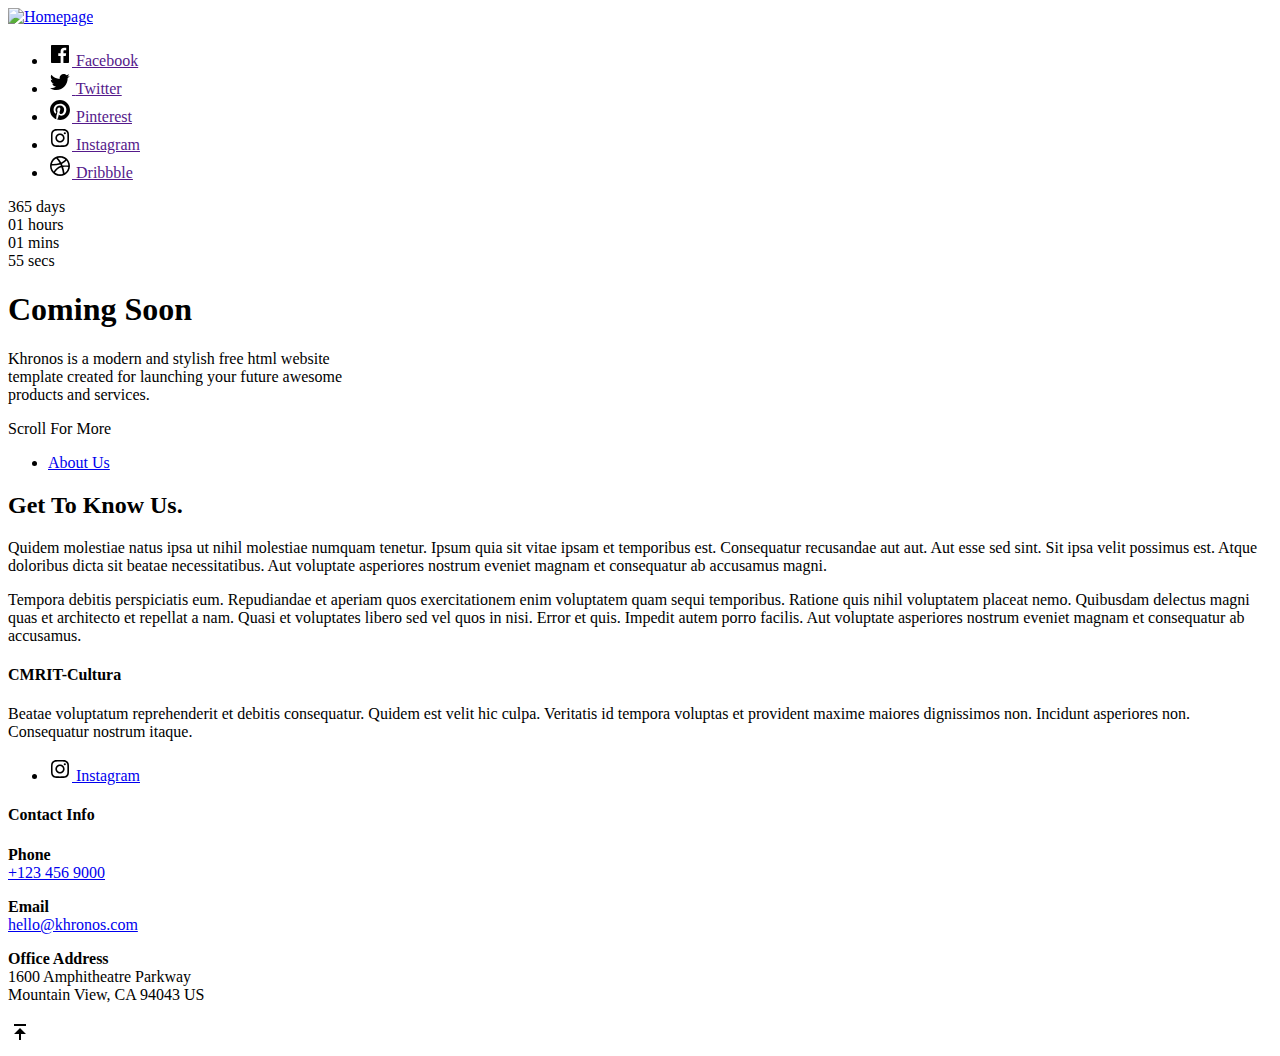
==== index-particles.html @ eed7562e "Removed unwanted items from website" ====
<!DOCTYPE html>
<html lang="en" class="no-js" >
<head>

    <!--- basic page needs
    ================================================== -->
    <meta charset="utf-8">
    <meta name="viewport" content="width=device-width, initial-scale=1">
    <title>CMRIT Cultura</title>

    <script>
        document.documentElement.classList.remove('no-js');
        document.documentElement.classList.add('js');
    </script>

    <!-- CSS
    ================================================== -->
    <link rel="stylesheet" href="css/vendor.css">
    <link rel="stylesheet" href="css/styles.css">

    <!-- favicons
    ================================================== -->
    <link rel="apple-touch-icon" sizes="180x180" href="apple-touch-icon.png">
    <link rel="icon" type="image/png" sizes="32x32" href="favicon-32x32.png">
    <link rel="icon" type="image/png" sizes="16x16" href="favicon-16x16.png">
    <link rel="manifest" href="site.webmanifest">

</head>

<body id="top" class="theme-particles">


    <!-- preloader
    ================================================== -->
    <div id="preloader">
        <div id="loader"></div>
    </div>


    <!-- page wrap
    ================================================== -->
    <div class="s-pagewrap">


        <!-- # header
        ================================================== -->
        <header class="s-header">
            <div class="row s-header__content">

                <div class="s-header__logo">
                    <a class="logo" href="index-particles.html">
                        <img src="images/cmrit-white.png" alt="Homepage">
                    </a>
                </div>
    
                <ul class="s-header__social">
                    <li>
                        <a href="">
                            <svg xmlns="http://www.w3.org/2000/svg" width="24" height="24" viewBox="0 0 24 24" style="fill:rgba(0, 0, 0, 1);transform:;-ms-filter:"><path d="M20,3H4C3.447,3,3,3.448,3,4v16c0,0.552,0.447,1,1,1h8.615v-6.96h-2.338v-2.725h2.338v-2c0-2.325,1.42-3.592,3.5-3.592 c0.699-0.002,1.399,0.034,2.095,0.107v2.42h-1.435c-1.128,0-1.348,0.538-1.348,1.325v1.735h2.697l-0.35,2.725h-2.348V21H20 c0.553,0,1-0.448,1-1V4C21,3.448,20.553,3,20,3z"></path></svg>
                            <span class="screen-reader-text">Facebook</span>
                        </a>
                    </li>
                    <li>
                        <a href="">
                            <svg xmlns="http://www.w3.org/2000/svg" width="24" height="24" viewBox="0 0 24 24" style="fill:rgba(0, 0, 0, 1);transform:;-ms-filter:"><path d="M19.633,7.997c0.013,0.175,0.013,0.349,0.013,0.523c0,5.325-4.053,11.461-11.46,11.461c-2.282,0-4.402-0.661-6.186-1.809 c0.324,0.037,0.636,0.05,0.973,0.05c1.883,0,3.616-0.636,5.001-1.721c-1.771-0.037-3.255-1.197-3.767-2.793 c0.249,0.037,0.499,0.062,0.761,0.062c0.361,0,0.724-0.05,1.061-0.137c-1.847-0.374-3.23-1.995-3.23-3.953v-0.05 c0.537,0.299,1.16,0.486,1.82,0.511C3.534,9.419,2.823,8.184,2.823,6.787c0-0.748,0.199-1.434,0.548-2.032 c1.983,2.443,4.964,4.04,8.306,4.215c-0.062-0.3-0.1-0.611-0.1-0.923c0-2.22,1.796-4.028,4.028-4.028 c1.16,0,2.207,0.486,2.943,1.272c0.91-0.175,1.782-0.512,2.556-0.973c-0.299,0.935-0.936,1.721-1.771,2.22 c0.811-0.088,1.597-0.312,2.319-0.624C21.104,6.712,20.419,7.423,19.633,7.997z"></path></svg>
                            <span class="screen-reader-text">Twitter</span>
                        </a>
                    </li>
                    <li>
                        <a href="">
                            <svg xmlns="http://www.w3.org/2000/svg" width="24" height="24" viewBox="0 0 24 24" style="fill:rgba(0, 0, 0, 1);transform:;-ms-filter:"><path d="M-111.052-244.992c-5.518,0-9.99,4.473-9.99,9.99c0,4.232,2.633,7.85,6.35,9.306 c-0.088-0.79-0.166-2.006,0.034-2.868c0.182-0.78,1.172-4.966,1.172-4.966s-0.299-0.599-0.299-1.484 c0-1.388,0.805-2.425,1.808-2.425c0.853,0,1.264,0.64,1.264,1.407c0,0.858-0.546,2.139-0.827,3.327 c-0.235,0.994,0.499,1.805,1.479,1.805c1.775,0,3.141-1.872,3.141-4.575c0-2.392-1.719-4.064-4.173-4.064 c-2.843,0-4.512,2.132-4.512,4.335c0,0.858,0.331,1.779,0.744,2.28c0.081,0.099,0.093,0.185,0.069,0.286 c-0.076,0.315-0.245,0.994-0.277,1.133c-0.044,0.183-0.145,0.222-0.335,0.134c-1.247-0.581-2.027-2.405-2.027-3.871 c0-3.151,2.289-6.045,6.601-6.045c3.466,0,6.159,2.469,6.159,5.77c0,3.444-2.171,6.213-5.184,6.213 c-1.013,0-1.964-0.525-2.29-1.146c0,0-0.501,1.907-0.623,2.374c-0.225,0.868-0.834,1.956-1.241,2.62 c0.935,0.289,1.928,0.445,2.958,0.445c5.517,0,9.99-4.473,9.99-9.99S-105.535-244.992-111.052-244.992" transform="translate(123.042 246.992)"></path></svg>
                            <span class="screen-reader-text">Pinterest</span>
                        </a>
                    </li>
                    <li>
                        <a href="">
                            <svg xmlns="http://www.w3.org/2000/svg" width="24" height="24" viewBox="0 0 24 24" style="fill:rgba(0, 0, 0, 1);transform:;-ms-filter:"><path d="M11.999,7.377c-2.554,0-4.623,2.07-4.623,4.623c0,2.554,2.069,4.624,4.623,4.624c2.552,0,4.623-2.07,4.623-4.624 C16.622,9.447,14.551,7.377,11.999,7.377L11.999,7.377z M11.999,15.004c-1.659,0-3.004-1.345-3.004-3.003 c0-1.659,1.345-3.003,3.004-3.003s3.002,1.344,3.002,3.003C15.001,13.659,13.658,15.004,11.999,15.004L11.999,15.004z"></path><circle cx="16.806" cy="7.207" r="1.078"></circle><path d="M20.533,6.111c-0.469-1.209-1.424-2.165-2.633-2.632c-0.699-0.263-1.438-0.404-2.186-0.42 c-0.963-0.042-1.268-0.054-3.71-0.054s-2.755,0-3.71,0.054C7.548,3.074,6.809,3.215,6.11,3.479C4.9,3.946,3.945,4.902,3.477,6.111 c-0.263,0.7-0.404,1.438-0.419,2.186c-0.043,0.962-0.056,1.267-0.056,3.71c0,2.442,0,2.753,0.056,3.71 c0.015,0.748,0.156,1.486,0.419,2.187c0.469,1.208,1.424,2.164,2.634,2.632c0.696,0.272,1.435,0.426,2.185,0.45 c0.963,0.042,1.268,0.055,3.71,0.055s2.755,0,3.71-0.055c0.747-0.015,1.486-0.157,2.186-0.419c1.209-0.469,2.164-1.424,2.633-2.633 c0.263-0.7,0.404-1.438,0.419-2.186c0.043-0.962,0.056-1.267,0.056-3.71s0-2.753-0.056-3.71C20.941,7.57,20.801,6.819,20.533,6.111z M19.315,15.643c-0.007,0.576-0.111,1.147-0.311,1.688c-0.305,0.787-0.926,1.409-1.712,1.711c-0.535,0.199-1.099,0.303-1.67,0.311 c-0.95,0.044-1.218,0.055-3.654,0.055c-2.438,0-2.687,0-3.655-0.055c-0.569-0.007-1.135-0.112-1.669-0.311 c-0.789-0.301-1.414-0.923-1.719-1.711c-0.196-0.534-0.302-1.099-0.311-1.669c-0.043-0.95-0.053-1.218-0.053-3.654 c0-2.437,0-2.686,0.053-3.655c0.007-0.576,0.111-1.146,0.311-1.687c0.305-0.789,0.93-1.41,1.719-1.712 c0.534-0.198,1.1-0.303,1.669-0.311c0.951-0.043,1.218-0.055,3.655-0.055c2.437,0,2.687,0,3.654,0.055 c0.571,0.007,1.135,0.112,1.67,0.311c0.786,0.303,1.407,0.925,1.712,1.712c0.196,0.534,0.302,1.099,0.311,1.669 c0.043,0.951,0.054,1.218,0.054,3.655c0,2.436,0,2.698-0.043,3.654H19.315z"></path></svg>
                            <span class="screen-reader-text">Instagram</span>
                        </a>
                    </li>
                    <li>
                        <a href="">
                            <svg xmlns="http://www.w3.org/2000/svg" width="24" height="24" viewBox="0 0 24 24" style="fill:rgba(0, 0, 0, 1);transform:;-ms-filter:"><path d="M20.66,6.98c-0.894-1.533-2.107-2.747-3.641-3.64C15.486,2.447,13.813,2,12,2S8.514,2.447,6.98,3.34 C5.447,4.233,4.233,5.447,3.34,6.98S2,10.187,2,12s0.446,3.487,1.34,5.02c0.894,1.534,2.107,2.747,3.641,3.64 C8.514,21.553,10.187,22,12,22s3.486-0.447,5.02-1.34c1.533-0.893,2.747-2.106,3.641-3.64C21.554,15.487,22,13.813,22,12 S21.554,8.513,20.66,6.98z M12,3.66c2,0,3.772,0.64,5.32,1.919c-0.92,1.174-2.286,2.14-4.1,2.9c-1.002-1.813-2.088-3.327-3.261-4.54 C10.641,3.753,11.319,3.66,12,3.66z M5.51,6.8c0.754-0.947,1.656-1.686,2.711-2.22c1.212,1.201,2.325,2.7,3.34,4.5 c-2,0.6-4.114,0.9-6.341,0.9c-0.573,0-1.006-0.013-1.3-0.04C4.227,8.793,4.757,7.747,5.51,6.8z M3.66,12 c0-0.054,0.003-0.12,0.01-0.2c0.007-0.08,0.01-0.146,0.01-0.2c0.254,0.014,0.641,0.02,1.161,0.02c2.666,0,5.146-0.367,7.439-1.1 c0.187,0.373,0.381,0.793,0.58,1.26c-1.32,0.293-2.674,1.006-4.061,2.14S6.4,16.247,5.76,17.5C4.36,15.913,3.66,14.08,3.66,12z M12,20.34c-1.894,0-3.594-0.587-5.101-1.759C7.5,17.394,8.423,16.259,9.67,15.18c1.246-1.08,2.483-1.753,3.71-2.02 c0.772,2.133,1.293,4.339,1.56,6.62C13.966,20.153,12.986,20.34,12,20.34z M19.08,16.38c-0.666,1.066-1.526,1.94-2.58,2.621 c-0.24-2.08-0.7-4.107-1.379-6.081c0.932-0.066,1.765-0.1,2.5-0.1c0.799,0,1.686,0.034,2.659,0.1 C20.146,14.16,19.746,15.313,19.08,16.38z M17.84,11.38c-1.16,0-2.233,0.047-3.22,0.14c-0.254-0.653-0.48-1.193-0.68-1.62 c2.066-0.906,3.532-2.006,4.399-3.3c1.2,1.414,1.854,3.027,1.96,4.84C19.487,11.4,18.667,11.38,17.84,11.38z"></path></svg>
                            <span class="screen-reader-text">Dribbble</span>
                        </a>
                    </li>
                </ul>

            </div> <!-- end s-header__content -->
        </header> <!-- end s-header -->


        <!-- # intro 
        ================================================== -->
        <section id="intro" class="s-intro">

            <div id="particles-js" class="s-intro__particles"></div>

            <div class="row s-intro__content">
                <div class="column lg-12">
                    
                    <div class="counter">
                        <div class="counter__time">
                            <span class="ss-days">365</span>
                            <span>days</span>
                        </div>
                        <div class="counter__time">
                            <span class="ss-hours">01</span>
                            <span>hours</span>
                        </div>
                        <div class="counter__time minutes">
                            <span class="ss-minutes">01</span>
                            <span>mins</span>
                        </div>
                        <div class="counter__time">
                            <span class="ss-seconds">55</span>
                            <span>secs</span>
                        </div>
                    </div>  <!-- end counter -->

                    <div class="s-intro__content-bottom">
                        <h1 class="s-intro__content-title">Coming Soon </h1>
                        <p>
                        Khronos is a modern and stylish free html website <br>
                        template created for launching your future awesome <br>
                        products and services. 
                        </p>
                    </div>

                </div>

                <div class="s-intro__scroll">
                    <p class="scroll-text">Scroll For More</p>
                    <a href="#info" class="smoothscroll">
                        <div class="mouse"></div>
                    </a>
                    <div class="end-top"></div>
                </div> <!-- end s-intro__scroll -->

            </div> <!-- intro__content -->

        </section> <!-- end s-intro -->


        <!-- # info
        ================================================== -->
        <section id="info" class="s-info">

            <div class="s-info__bg"></div>

            <div class="row">
                <div class="column lg-12">

                    <nav class="tab-nav">
                        <ul class="tab-nav__list"> 
                            <li class="active" data-id="tab-about">
                                <a href="#tab-about">
                                    About Us
                                </a>
                            </li>
                        </ul>
                    </nav> <!-- end tab-nav -->
        
                    <div class="tab-content">
        
                        <!-- 01 - tab about -->
                        <div id="tab-about" class='tab-content__item'>
        
                            <div class="row tab-content__item-header">
                                <div class="column">
                                    <h2>Get To Know Us.</h2>
                                </div>
                            </div>
        
                            <div class="row">
                                <div class="column">
                                    <p class="lead">
                                    Quidem molestiae natus ipsa ut nihil molestiae numquam tenetur. Ipsum quia 
                                    sit vitae ipsam et temporibus est. Consequatur recusandae aut aut. Aut esse 
                                    sed sint. Sit ipsa velit possimus est. Atque doloribus dicta sit beatae 
                                    necessitatibus. Aut voluptate asperiores nostrum eveniet magnam et consequatur 
                                    ab accusamus magni.
                                    </p>
        
                                    <p>
                                    Tempora debitis perspiciatis eum. Repudiandae et aperiam quos exercitationem 
                                    enim voluptatem quam sequi temporibus. Ratione quis nihil voluptatem placeat 
                                    nemo. Quibusdam delectus magni quas et architecto et repellat a nam.
                                    Quasi et voluptates libero sed vel quos in nisi. Error et quis. Impedit autem 
                                    porro facilis. Aut voluptate asperiores nostrum eveniet magnam et consequatur 
                                    ab accusamus.
                                    </p>
                                </div>
                            </div>
                            
                        </div> <!-- end 01 - tab about -->
        
                    </div> <!-- end tab content -->

                </div> <!-- end column -->
            </div> <!-- end row -->

        </section>
         <!-- end s-info -->


        <!-- # footer
        ================================================== -->
        <footer class="s-footer">

            <div class="row s-footer__top">

                <div class="column lg-6 stack-on-700 s-footer__block s-footer__info">

                    <h4 class="h6">CMRIT-Cultura</h4>
                    
                    <p class="desc">
                    Beatae voluptatum reprehenderit et debitis consequatur. Quidem est velit hic culpa. 
                    Veritatis id tempora voluptas et provident maxime maiores dignissimos non. Incidunt 
                    asperiores non. Consequatur nostrum itaque.
                    </p>

                    <ul class="s-footer__social">
                        <li>
                            <a href="https://www.instagram.com/cmritcultura/">
                                <svg xmlns="http://www.w3.org/2000/svg" width="24" height="24" viewBox="0 0 24 24" style="fill:rgba(0, 0, 0, 1);transform:;-ms-filter:"><path d="M11.999,7.377c-2.554,0-4.623,2.07-4.623,4.623c0,2.554,2.069,4.624,4.623,4.624c2.552,0,4.623-2.07,4.623-4.624 C16.622,9.447,14.551,7.377,11.999,7.377L11.999,7.377z M11.999,15.004c-1.659,0-3.004-1.345-3.004-3.003 c0-1.659,1.345-3.003,3.004-3.003s3.002,1.344,3.002,3.003C15.001,13.659,13.658,15.004,11.999,15.004L11.999,15.004z"></path><circle cx="16.806" cy="7.207" r="1.078"></circle><path d="M20.533,6.111c-0.469-1.209-1.424-2.165-2.633-2.632c-0.699-0.263-1.438-0.404-2.186-0.42 c-0.963-0.042-1.268-0.054-3.71-0.054s-2.755,0-3.71,0.054C7.548,3.074,6.809,3.215,6.11,3.479C4.9,3.946,3.945,4.902,3.477,6.111 c-0.263,0.7-0.404,1.438-0.419,2.186c-0.043,0.962-0.056,1.267-0.056,3.71c0,2.442,0,2.753,0.056,3.71 c0.015,0.748,0.156,1.486,0.419,2.187c0.469,1.208,1.424,2.164,2.634,2.632c0.696,0.272,1.435,0.426,2.185,0.45 c0.963,0.042,1.268,0.055,3.71,0.055s2.755,0,3.71-0.055c0.747-0.015,1.486-0.157,2.186-0.419c1.209-0.469,2.164-1.424,2.633-2.633 c0.263-0.7,0.404-1.438,0.419-2.186c0.043-0.962,0.056-1.267,0.056-3.71s0-2.753-0.056-3.71C20.941,7.57,20.801,6.819,20.533,6.111z M19.315,15.643c-0.007,0.576-0.111,1.147-0.311,1.688c-0.305,0.787-0.926,1.409-1.712,1.711c-0.535,0.199-1.099,0.303-1.67,0.311 c-0.95,0.044-1.218,0.055-3.654,0.055c-2.438,0-2.687,0-3.655-0.055c-0.569-0.007-1.135-0.112-1.669-0.311 c-0.789-0.301-1.414-0.923-1.719-1.711c-0.196-0.534-0.302-1.099-0.311-1.669c-0.043-0.95-0.053-1.218-0.053-3.654 c0-2.437,0-2.686,0.053-3.655c0.007-0.576,0.111-1.146,0.311-1.687c0.305-0.789,0.93-1.41,1.719-1.712 c0.534-0.198,1.1-0.303,1.669-0.311c0.951-0.043,1.218-0.055,3.655-0.055c2.437,0,2.687,0,3.654,0.055 c0.571,0.007,1.135,0.112,1.67,0.311c0.786,0.303,1.407,0.925,1.712,1.712c0.196,0.534,0.302,1.099,0.311,1.669 c0.043,0.951,0.054,1.218,0.054,3.655c0,2.436,0,2.698-0.043,3.654H19.315z"></path></svg>
                                <span class="screen-reader-text">Instagram</span>
                            </a>
                        </li>
                    </ul>

                </div> <!-- end s-footer__info -->

                <div class="column lg-6 stack-on-700 s-footer__block s-footer__contact">

                    <h4 class="h6">Contact Info</h4>

                    <div class="row">
                        <div class="column lg-6 stack-on-1000">
                            <p>
                            <strong>Phone</strong> <br>
                            <a href="tel:123-456-9000">+123 456 9000</a>
                            </p>
                        </div>
                        <div class="column lg-6 stack-on-1000">
                            <p>
                            <strong>Email</strong> <br>
                            <a href="mailto:#0">hello@khronos.com</a>
                            </p>
                        </div>
                    </div>

                    <p>
                    <strong>Office Address</strong> <br>
                    1600 Amphitheatre Parkway <br>
                    Mountain View, CA
                    94043 US <br>
                    </p>

                </div> <!-- end s-footer__contact -->

            </div> <!-- end s-footer__top -->

            <div class="row s-footer__bottom">
             

                <div class="ss-go-top">
                    <a class="smoothscroll" title="Back to Top" href="#top">
                        <svg xmlns="http://www.w3.org/2000/svg" width="24" height="24" viewBox="0 0 24 24" style="fill:rgba(0, 0, 0, 1);transform:;-ms-filter:"><path d="M6 4H18V6H6zM11 14L11 20 13 20 13 14 18 14 12 8 6 14z"></path></svg>
                     </a>
                </div>
            </div> <!--end s-footer__bottom -->

        </footer> <!--end s-footer -->

    </div> <!-- end pagewrap -->


    <!-- Java Script
    ================================================== -->
    <script src="js/plugins.js"></script>
    <script src="js/main.js"></script>
    <script src="js/particles.min.js"></script>
    <script src="js/particle-settings.js"></script>

</body>
</html>
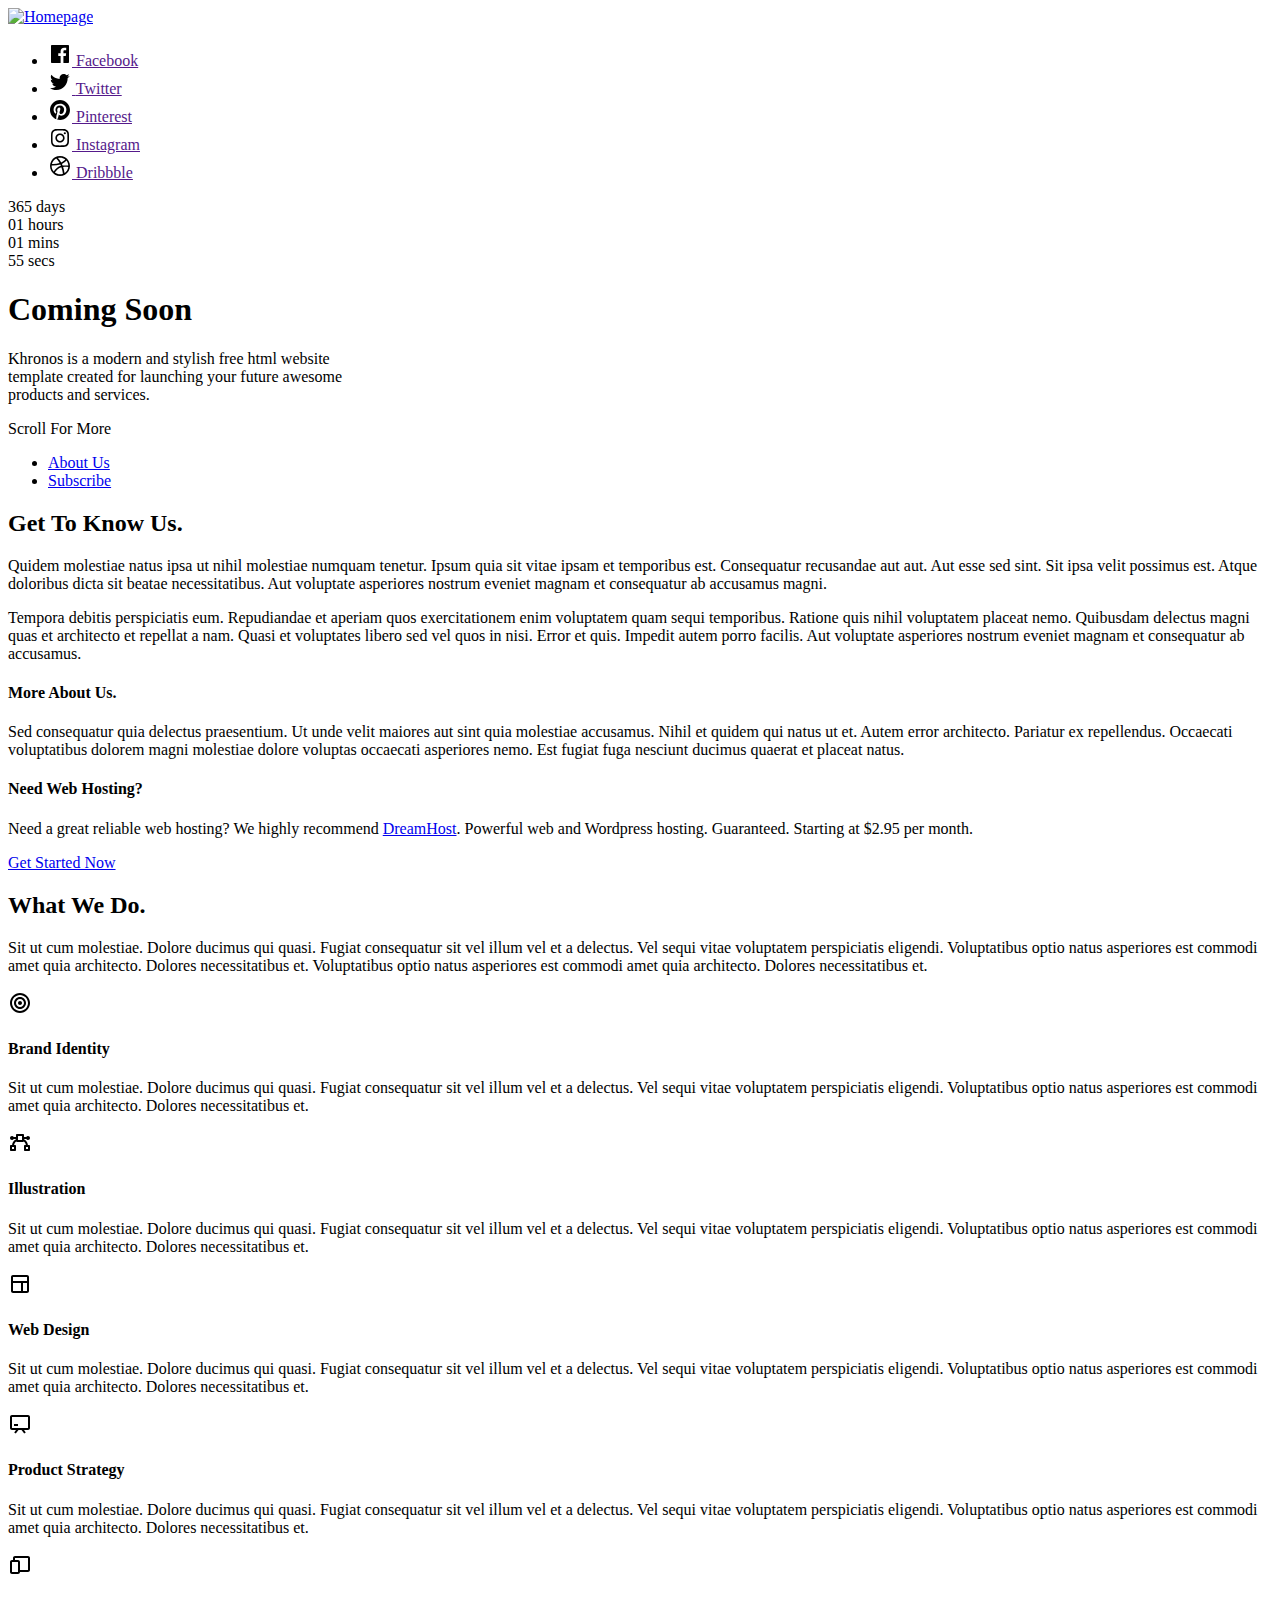
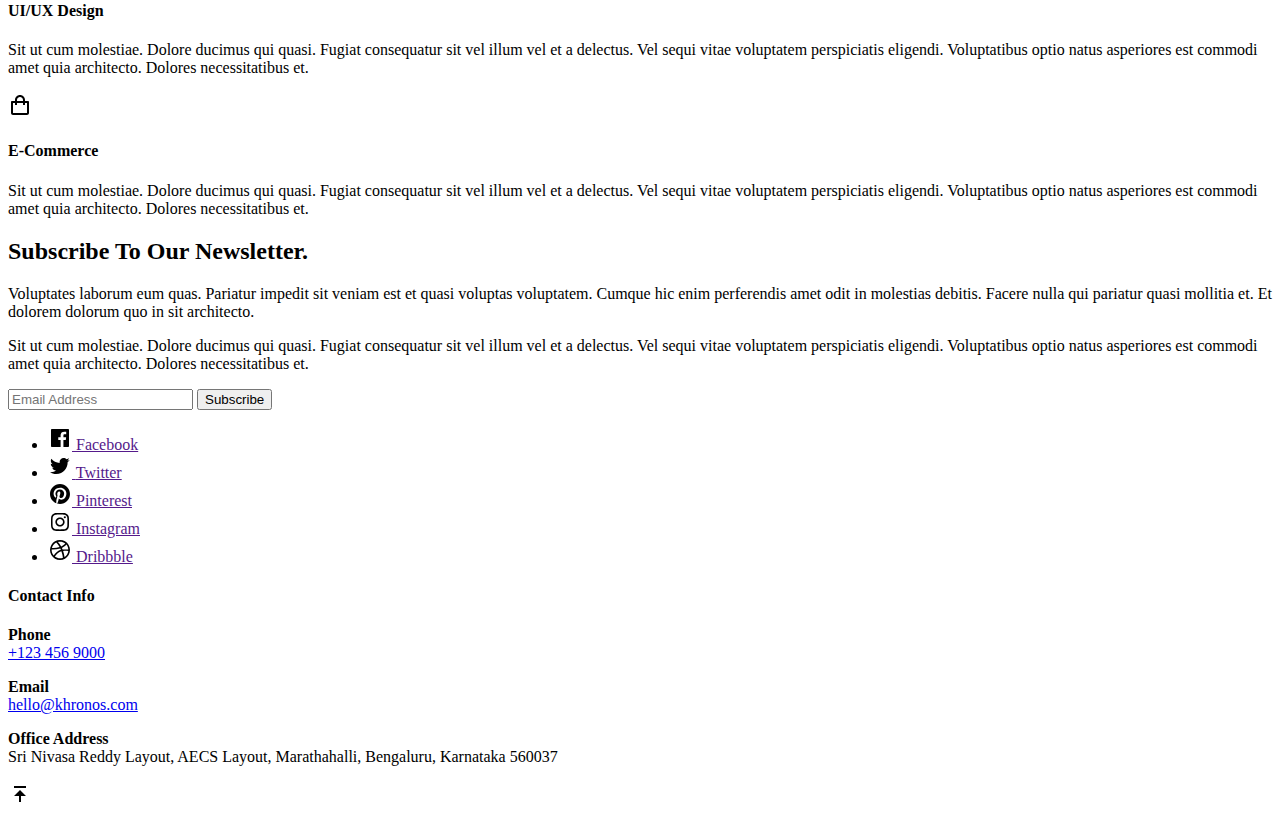
==== commit 5b5539e7: "changed address" ====
--- a/index-particles.html
+++ b/index-particles.html
@@ -6,7 +6,7 @@
     ================================================== -->
     <meta charset="utf-8">
     <meta name="viewport" content="width=device-width, initial-scale=1">
-    <title>CMRIT Cultura</title>
+    <title>Khronos 2.0 - Particles</title>
 
     <script>
         document.documentElement.classList.remove('no-js');
@@ -158,6 +158,12 @@
                                     About Us
                                 </a>
                             </li>
+ 
+                            <li>
+                                <a href="#tab-contact">
+                                    Subscribe
+                                </a>
+                            </li>
                         </ul>
                     </nav> <!-- end tab-nav -->
         
@@ -190,10 +196,179 @@
                                     porro facilis. Aut voluptate asperiores nostrum eveniet magnam et consequatur 
                                     ab accusamus.
                                     </p>
+        
+                                    <div class="row">
+                                        <div class="column lg-6 tab-12">
+                                            <h4>More About Us.</h4>
+                                            <p>
+                                            Sed consequatur quia delectus praesentium. Ut unde velit maiores aut sint 
+                                            quia molestiae accusamus. Nihil et quidem qui natus ut et. Autem error 
+                                            architecto. Pariatur ex repellendus. Occaecati voluptatibus dolorem magni 
+                                            molestiae dolore voluptas occaecati asperiores nemo. Est fugiat fuga nesciunt 
+                                            ducimus quaerat et placeat natus.
+                                            </p>
+                                        </div>
+                                        <div class="column lg-6 tab-12">
+                                            <h4>Need Web Hosting?</h4>
+                                            <p>
+                                            Need a great reliable web hosting?
+                                            We highly recommend <a href="https://www.dreamhost.com/r.cgi?287326">DreamHost</a>.
+                                            Powerful web and Wordpress hosting. Guaranteed. Starting at $2.95 per month.
+                                            </p>
+                                            <a href="https://www.dreamhost.com/r.cgi?287326" class="btn btn--primary u-fullwidth">Get Started Now</a>
+                                        </div>
+                                    </div>
                                 </div>
                             </div>
                             
                         </div> <!-- end 01 - tab about -->
+        
+                        <!-- 02 - tab services -->
+                        <div id="tab-services" class='tab-content__item'>
+        
+                            <div class="row tab-content__item-header">
+                                <div class="column">
+                                    <h2>What We Do.</h2>
+                                </div>
+                            </div>
+        
+                            <div class="row">
+                                <div class="column">
+                                    <p class="lead">
+                                    Sit ut cum molestiae. Dolore ducimus qui quasi. Fugiat consequatur sit vel illum vel et 
+                                    a delectus. Vel sequi vitae voluptatem perspiciatis eligendi. Voluptatibus optio natus 
+                                    asperiores est commodi amet quia architecto. Dolores necessitatibus et. Voluptatibus 
+                                    optio natus asperiores est commodi amet quia architecto. Dolores necessitatibus et.
+                                    </p>
+                                </div>
+                            </div>
+        
+                            <div class="row services-list block-lg-one-half block-md-one-half block-tab-whole">
+        
+                                <div class="column services-list__item">
+                                    <div class="services-list__item-icon">
+                                        <svg xmlns="http://www.w3.org/2000/svg" width="24" height="24" viewBox="0 0 24 24" style="fill:rgba(0, 0, 0, 1);transform:;-ms-filter:"><path d="M12,6c-3.309,0-6,2.691-6,6s2.691,6,6,6s6-2.691,6-6S15.309,6,12,6z M12,16c-2.206,0-4-1.794-4-4s1.794-4,4-4s4,1.794,4,4 S14.206,16,12,16z"></path><path d="M12,2C6.579,2,2,6.579,2,12s4.579,10,10,10s10-4.579,10-10S17.421,2,12,2z M12,20c-4.337,0-8-3.663-8-8s3.663-8,8-8 s8,3.663,8,8S16.337,20,12,20z"></path><path d="M12,10c-1.081,0-2,0.919-2,2s0.919,2,2,2s2-0.919,2-2S13.081,10,12,10z"></path></svg>
+                                    </div>
+                                    <div class="services-list__item-content">
+                                        <h4 class="item-title">Brand Identity</h4>
+                                        <p>
+                                        Sit ut cum molestiae. Dolore ducimus qui quasi. Fugiat consequatur sit vel illum vel et 
+                                        a delectus. Vel sequi vitae voluptatem perspiciatis eligendi. Voluptatibus optio natus 
+                                        asperiores est commodi amet quia architecto. Dolores necessitatibus et.
+                                        </p>
+                                    </div>
+                                </div>
+                    
+                                <div class="column services-list__item">
+                                    <div class="services-list__item-icon">
+                                        <svg xmlns="http://www.w3.org/2000/svg" width="24" height="24" viewBox="0 0 24 24" style="fill:rgba(0, 0, 0, 1);transform:;-ms-filter:"><path d="M18.277,8C18.624,8.596,19.262,9,20,9c1.104,0,2-0.896,2-2s-0.896-2-2-2c-0.738,0-1.376,0.404-1.723,1H16V4 c0-0.553-0.447-1-1-1H9C8.448,3,8,3.447,8,4v2H5.723C5.376,5.404,4.738,5,4,5C2.896,5,2,5.896,2,7s0.896,2,2,2 c0.738,0,1.376-0.404,1.723-1H8v0.369C5.133,9.84,4.318,12.534,4.091,14H3c-0.552,0-1,0.447-1,1v4c0,0.553,0.448,1,1,1h4 c0.552,0,1-0.447,1-1v-4c0-0.553-0.448-1-1-1H6.123c0.197-0.959,0.718-2.406,2.085-3.418C8.391,10.829,8.669,11,9,11h6 c0.331,0,0.61-0.171,0.792-0.419c1.373,1.013,1.895,2.458,2.089,3.419H17c-0.553,0-1,0.447-1,1v4c0,0.553,0.447,1,1,1h4 c0.553,0,1-0.447,1-1v-4c0-0.553-0.447-1-1-1h-1.092C19.681,12.534,18.866,9.839,16,8.368V8H18.277z M6,18H4v-2h2V18z M20,18h-2v-2 h2V18z M14,9h-4V8V6V5h4V9z"></path></svg>
+                                    </div>
+                                    <div class="services-list__item-content">
+                                        <h4 class="item-title">Illustration</h4>
+                                        <p>
+                                        Sit ut cum molestiae. Dolore ducimus qui quasi. Fugiat consequatur sit vel illum vel et 
+                                        a delectus. Vel sequi vitae voluptatem perspiciatis eligendi. Voluptatibus optio natus 
+                                        asperiores est commodi amet quia architecto. Dolores necessitatibus et.
+                                        </p>
+                                    </div>
+                                </div>
+                    
+                                <div class="column services-list__item">
+                                    <div class="services-list__item-icon">
+                                        <svg xmlns="http://www.w3.org/2000/svg" width="24" height="24" viewBox="0 0 24 24" style="fill:rgba(0, 0, 0, 1);transform:;-ms-filter:"><path d="M19,3H5C3.897,3,3,3.897,3,5v14c0,1.103,0.897,2,2,2h14c1.103,0,2-0.897,2-2V5C21,3.897,20.103,3,19,3z M19,5l0.001,4H15h-2 H5V5H19z M5,11h8v8H5V11z M15,19v-8h4.001l0.001,8H15z"></path></svg>
+                                    </div>
+                                    <div class="services-list__item-content">
+                                        <h4 class="item-title">Web Design</h4>
+                                        <p>
+                                        Sit ut cum molestiae. Dolore ducimus qui quasi. Fugiat consequatur sit vel illum vel et 
+                                        a delectus. Vel sequi vitae voluptatem perspiciatis eligendi. Voluptatibus optio natus 
+                                        asperiores est commodi amet quia architecto. Dolores necessitatibus et.
+                                        </p>
+                                    </div>
+                                </div>
+                    
+                                <div class="column services-list__item">
+                                    <div class="services-list__item-icon">
+                                        <svg xmlns="http://www.w3.org/2000/svg" width="24" height="24" viewBox="0 0 24 24" style="fill:rgba(0, 0, 0, 1);transform:;-ms-filter:"><path d="M20,3H4C2.897,3,2,3.897,2,5v11c0,1.103,0.897,2,2,2h4l-1.8,2.4l1.6,1.2l2.7-3.6h3l2.7,3.6l1.6-1.2L16,18h4 c1.103,0,2-0.897,2-2V5C22,3.897,21.103,3,20,3z M4,16V5h16l0.001,11H4z"></path><path d="M6 12H10V14H6z"></path></svg>
+                                    </div>
+                                    <div class="services-list__item-content">
+                                        <h4 class="item-title">Product Strategy</h4>
+                                        <p>
+                                        Sit ut cum molestiae. Dolore ducimus qui quasi. Fugiat consequatur sit vel illum vel et 
+                                        a delectus. Vel sequi vitae voluptatem perspiciatis eligendi. Voluptatibus optio natus 
+                                        asperiores est commodi amet quia architecto. Dolores necessitatibus et.
+                                        </p>
+                                    </div>
+                                </div>
+                    
+                                <div class="column services-list__item">
+                                    <div class="services-list__item-icon">
+                                        <svg xmlns="http://www.w3.org/2000/svg" width="24" height="24" viewBox="0 0 24 24" style="fill:rgba(0, 0, 0, 1);transform:;-ms-filter:"><path d="M20,3H7C5.897,3,5,3.897,5,5v2H4C2.897,7,2,7.897,2,9v10c0,1.103,0.897,2,2,2h6c1.103,0,2-0.897,2-2h8c1.103,0,2-0.897,2-2 V5C22,3.897,21.103,3,20,3z M9.997,19H4V9h2h4L9.997,19z M19.997,17H12V9c0-1.103-0.897-2-2-2H7V5h13L19.997,17z"></path></svg>
+                                    </div>
+                                    <div class="services-list__item-content">
+                                        <h4 class="item-title">UI/UX Design</h4>
+                                        <p>
+                                        Sit ut cum molestiae. Dolore ducimus qui quasi. Fugiat consequatur sit vel illum vel et 
+                                        a delectus. Vel sequi vitae voluptatem perspiciatis eligendi. Voluptatibus optio natus 
+                                        asperiores est commodi amet quia architecto. Dolores necessitatibus et.
+                                        </p>
+                                    </div>
+                                </div>
+                    
+                                <div class="column services-list__item">
+                                    <div class="services-list__item-icon">
+                                        <svg xmlns="http://www.w3.org/2000/svg" width="24" height="24" viewBox="0 0 24 24" style="fill:rgba(0, 0, 0, 1);transform:;-ms-filter:"><path d="M5,22h14c1.103,0,2-0.897,2-2V9c0-0.553-0.447-1-1-1h-3V7c0-2.757-2.243-5-5-5S7,4.243,7,7v1H4C3.447,8,3,8.447,3,9v11 C3,21.103,3.897,22,5,22z M9,7c0-1.654,1.346-3,3-3s3,1.346,3,3v1H9V7z M5,10h2v2h2v-2h6v2h2v-2h2l0.002,10H5V10z"></path></svg>
+                                    </div>
+                                    <div class="services-list__item-content">
+                                        <h4 class="item-title">E-Commerce</h4>
+                                        <p>
+                                        Sit ut cum molestiae. Dolore ducimus qui quasi. Fugiat consequatur sit vel illum vel et 
+                                        a delectus. Vel sequi vitae voluptatem perspiciatis eligendi. Voluptatibus optio natus 
+                                        asperiores est commodi amet quia architecto. Dolores necessitatibus et.
+                                        </p>
+                                    </div>
+                                </div>
+                    
+                            </div> <!-- end services-list -->
+                            
+                        </div> <!-- end 02 - tab services -->
+        
+                        <!-- 03 - tab contact -->
+                        <div id="tab-contact" class="tab-content__item">
+        
+                            <div class="row tab-content__item-header">
+                                <div class="column">
+                                    <h2>Subscribe To Our Newsletter.</h2>
+                                </div>
+                            </div>
+        
+                            <div class="row">
+                                <div class="column">
+                                    
+                                    <p class="lead">
+                                    Voluptates laborum eum quas. Pariatur impedit sit veniam est 
+                                    et quasi voluptas voluptatem. Cumque hic enim perferendis 
+                                    amet odit in molestias debitis. Facere nulla qui pariatur 
+                                    quasi mollitia et. Et dolorem dolorum quo in sit architecto.
+                                    </p>
+
+                                    <p>
+                                    Sit ut cum molestiae. Dolore ducimus qui quasi. Fugiat consequatur sit vel illum vel et 
+                                    a delectus. Vel sequi vitae voluptatem perspiciatis eligendi. Voluptatibus optio natus 
+                                    asperiores est commodi amet quia architecto. Dolores necessitatibus et.
+                                    </p>
+
+                                    <form id="mc-form" class="mc-form">
+                                        <input type="email" name="EMAIL" id="mce-EMAIL" class="u-fullwidth text-center" placeholder="Email Address" title="The domain portion of the email address is invalid (the portion after the @)." pattern="^([^\x00-\x20\x22\x28\x29\x2c\x2e\x3a-\x3c\x3e\x40\x5b-\x5d\x7f-\xff]+|\x22([^\x0d\x22\x5c\x80-\xff]|\x5c[\x00-\x7f])*\x22)(\x2e([^\x00-\x20\x22\x28\x29\x2c\x2e\x3a-\x3c\x3e\x40\x5b-\x5d\x7f-\xff]+|\x22([^\x0d\x22\x5c\x80-\xff]|\x5c[\x00-\x7f])*\x22))*\x40([^\x00-\x20\x22\x28\x29\x2c\x2e\x3a-\x3c\x3e\x40\x5b-\x5d\x7f-\xff]+|\x5b([^\x0d\x5b-\x5d\x80-\xff]|\x5c[\x00-\x7f])*\x5d)(\x2e([^\x00-\x20\x22\x28\x29\x2c\x2e\x3a-\x3c\x3e\x40\x5b-\x5d\x7f-\xff]+|\x5b([^\x0d\x5b-\x5d\x80-\xff]|\x5c[\x00-\x7f])*\x5d))*(\.\w{2,})+$" required>
+                                        <input type="submit" name="subscribe" value="Subscribe" class="btn--small btn--primary u-fullwidth">
+                                        <!-- <div style="position: absolute; left: -5000px;" aria-hidden="true"><input type="text" name="b_cdb7b577e41181934ed6a6a44_9a91cfe7b3" tabindex="-1" value=""></div> -->
+                                        <div class="mc-status"></div>
+                                    </form>
+        
+                                </div>
+                            </div>
+                            
+                        </div> <!-- end 03 - tab contact -->
         
                     </div> <!-- end tab content -->
 
@@ -212,19 +387,39 @@
 
                 <div class="column lg-6 stack-on-700 s-footer__block s-footer__info">
 
-                    <h4 class="h6">CMRIT-Cultura</h4>
-                    
-                    <p class="desc">
-                    Beatae voluptatum reprehenderit et debitis consequatur. Quidem est velit hic culpa. 
-                    Veritatis id tempora voluptas et provident maxime maiores dignissimos non. Incidunt 
-                    asperiores non. Consequatur nostrum itaque.
-                    </p>
+                    
+                    
+                   
 
                     <ul class="s-footer__social">
                         <li>
-                            <a href="https://www.instagram.com/cmritcultura/">
+                            <a href="">
+                                <svg xmlns="http://www.w3.org/2000/svg" width="24" height="24" viewBox="0 0 24 24" style="fill:rgba(0, 0, 0, 1);transform:;-ms-filter:"><path d="M20,3H4C3.447,3,3,3.448,3,4v16c0,0.552,0.447,1,1,1h8.615v-6.96h-2.338v-2.725h2.338v-2c0-2.325,1.42-3.592,3.5-3.592 c0.699-0.002,1.399,0.034,2.095,0.107v2.42h-1.435c-1.128,0-1.348,0.538-1.348,1.325v1.735h2.697l-0.35,2.725h-2.348V21H20 c0.553,0,1-0.448,1-1V4C21,3.448,20.553,3,20,3z"></path></svg>
+                                <span class="screen-reader-text">Facebook</span>
+                            </a>
+                        </li>
+                        <li>
+                            <a href="">
+                                <svg xmlns="http://www.w3.org/2000/svg" width="24" height="24" viewBox="0 0 24 24" style="fill:rgba(0, 0, 0, 1);transform:;-ms-filter:"><path d="M19.633,7.997c0.013,0.175,0.013,0.349,0.013,0.523c0,5.325-4.053,11.461-11.46,11.461c-2.282,0-4.402-0.661-6.186-1.809 c0.324,0.037,0.636,0.05,0.973,0.05c1.883,0,3.616-0.636,5.001-1.721c-1.771-0.037-3.255-1.197-3.767-2.793 c0.249,0.037,0.499,0.062,0.761,0.062c0.361,0,0.724-0.05,1.061-0.137c-1.847-0.374-3.23-1.995-3.23-3.953v-0.05 c0.537,0.299,1.16,0.486,1.82,0.511C3.534,9.419,2.823,8.184,2.823,6.787c0-0.748,0.199-1.434,0.548-2.032 c1.983,2.443,4.964,4.04,8.306,4.215c-0.062-0.3-0.1-0.611-0.1-0.923c0-2.22,1.796-4.028,4.028-4.028 c1.16,0,2.207,0.486,2.943,1.272c0.91-0.175,1.782-0.512,2.556-0.973c-0.299,0.935-0.936,1.721-1.771,2.22 c0.811-0.088,1.597-0.312,2.319-0.624C21.104,6.712,20.419,7.423,19.633,7.997z"></path></svg>
+                                <span class="screen-reader-text">Twitter</span>
+                            </a>
+                        </li>
+                        <li>
+                            <a href="">
+                                <svg xmlns="http://www.w3.org/2000/svg" width="24" height="24" viewBox="0 0 24 24" style="fill:rgba(0, 0, 0, 1);transform:;-ms-filter:"><path d="M-111.052-244.992c-5.518,0-9.99,4.473-9.99,9.99c0,4.232,2.633,7.85,6.35,9.306 c-0.088-0.79-0.166-2.006,0.034-2.868c0.182-0.78,1.172-4.966,1.172-4.966s-0.299-0.599-0.299-1.484 c0-1.388,0.805-2.425,1.808-2.425c0.853,0,1.264,0.64,1.264,1.407c0,0.858-0.546,2.139-0.827,3.327 c-0.235,0.994,0.499,1.805,1.479,1.805c1.775,0,3.141-1.872,3.141-4.575c0-2.392-1.719-4.064-4.173-4.064 c-2.843,0-4.512,2.132-4.512,4.335c0,0.858,0.331,1.779,0.744,2.28c0.081,0.099,0.093,0.185,0.069,0.286 c-0.076,0.315-0.245,0.994-0.277,1.133c-0.044,0.183-0.145,0.222-0.335,0.134c-1.247-0.581-2.027-2.405-2.027-3.871 c0-3.151,2.289-6.045,6.601-6.045c3.466,0,6.159,2.469,6.159,5.77c0,3.444-2.171,6.213-5.184,6.213 c-1.013,0-1.964-0.525-2.29-1.146c0,0-0.501,1.907-0.623,2.374c-0.225,0.868-0.834,1.956-1.241,2.62 c0.935,0.289,1.928,0.445,2.958,0.445c5.517,0,9.99-4.473,9.99-9.99S-105.535-244.992-111.052-244.992" transform="translate(123.042 246.992)"></path></svg>
+                                <span class="screen-reader-text">Pinterest</span>
+                            </a>
+                        </li>
+                        <li>
+                            <a href="">
                                 <svg xmlns="http://www.w3.org/2000/svg" width="24" height="24" viewBox="0 0 24 24" style="fill:rgba(0, 0, 0, 1);transform:;-ms-filter:"><path d="M11.999,7.377c-2.554,0-4.623,2.07-4.623,4.623c0,2.554,2.069,4.624,4.623,4.624c2.552,0,4.623-2.07,4.623-4.624 C16.622,9.447,14.551,7.377,11.999,7.377L11.999,7.377z M11.999,15.004c-1.659,0-3.004-1.345-3.004-3.003 c0-1.659,1.345-3.003,3.004-3.003s3.002,1.344,3.002,3.003C15.001,13.659,13.658,15.004,11.999,15.004L11.999,15.004z"></path><circle cx="16.806" cy="7.207" r="1.078"></circle><path d="M20.533,6.111c-0.469-1.209-1.424-2.165-2.633-2.632c-0.699-0.263-1.438-0.404-2.186-0.42 c-0.963-0.042-1.268-0.054-3.71-0.054s-2.755,0-3.71,0.054C7.548,3.074,6.809,3.215,6.11,3.479C4.9,3.946,3.945,4.902,3.477,6.111 c-0.263,0.7-0.404,1.438-0.419,2.186c-0.043,0.962-0.056,1.267-0.056,3.71c0,2.442,0,2.753,0.056,3.71 c0.015,0.748,0.156,1.486,0.419,2.187c0.469,1.208,1.424,2.164,2.634,2.632c0.696,0.272,1.435,0.426,2.185,0.45 c0.963,0.042,1.268,0.055,3.71,0.055s2.755,0,3.71-0.055c0.747-0.015,1.486-0.157,2.186-0.419c1.209-0.469,2.164-1.424,2.633-2.633 c0.263-0.7,0.404-1.438,0.419-2.186c0.043-0.962,0.056-1.267,0.056-3.71s0-2.753-0.056-3.71C20.941,7.57,20.801,6.819,20.533,6.111z M19.315,15.643c-0.007,0.576-0.111,1.147-0.311,1.688c-0.305,0.787-0.926,1.409-1.712,1.711c-0.535,0.199-1.099,0.303-1.67,0.311 c-0.95,0.044-1.218,0.055-3.654,0.055c-2.438,0-2.687,0-3.655-0.055c-0.569-0.007-1.135-0.112-1.669-0.311 c-0.789-0.301-1.414-0.923-1.719-1.711c-0.196-0.534-0.302-1.099-0.311-1.669c-0.043-0.95-0.053-1.218-0.053-3.654 c0-2.437,0-2.686,0.053-3.655c0.007-0.576,0.111-1.146,0.311-1.687c0.305-0.789,0.93-1.41,1.719-1.712 c0.534-0.198,1.1-0.303,1.669-0.311c0.951-0.043,1.218-0.055,3.655-0.055c2.437,0,2.687,0,3.654,0.055 c0.571,0.007,1.135,0.112,1.67,0.311c0.786,0.303,1.407,0.925,1.712,1.712c0.196,0.534,0.302,1.099,0.311,1.669 c0.043,0.951,0.054,1.218,0.054,3.655c0,2.436,0,2.698-0.043,3.654H19.315z"></path></svg>
                                 <span class="screen-reader-text">Instagram</span>
+                            </a>
+                        </li>
+                        <li>
+                            <a href="">
+                                <svg xmlns="http://www.w3.org/2000/svg" width="24" height="24" viewBox="0 0 24 24" style="fill:rgba(0, 0, 0, 1);transform:;-ms-filter:"><path d="M20.66,6.98c-0.894-1.533-2.107-2.747-3.641-3.64C15.486,2.447,13.813,2,12,2S8.514,2.447,6.98,3.34 C5.447,4.233,4.233,5.447,3.34,6.98S2,10.187,2,12s0.446,3.487,1.34,5.02c0.894,1.534,2.107,2.747,3.641,3.64 C8.514,21.553,10.187,22,12,22s3.486-0.447,5.02-1.34c1.533-0.893,2.747-2.106,3.641-3.64C21.554,15.487,22,13.813,22,12 S21.554,8.513,20.66,6.98z M12,3.66c2,0,3.772,0.64,5.32,1.919c-0.92,1.174-2.286,2.14-4.1,2.9c-1.002-1.813-2.088-3.327-3.261-4.54 C10.641,3.753,11.319,3.66,12,3.66z M5.51,6.8c0.754-0.947,1.656-1.686,2.711-2.22c1.212,1.201,2.325,2.7,3.34,4.5 c-2,0.6-4.114,0.9-6.341,0.9c-0.573,0-1.006-0.013-1.3-0.04C4.227,8.793,4.757,7.747,5.51,6.8z M3.66,12 c0-0.054,0.003-0.12,0.01-0.2c0.007-0.08,0.01-0.146,0.01-0.2c0.254,0.014,0.641,0.02,1.161,0.02c2.666,0,5.146-0.367,7.439-1.1 c0.187,0.373,0.381,0.793,0.58,1.26c-1.32,0.293-2.674,1.006-4.061,2.14S6.4,16.247,5.76,17.5C4.36,15.913,3.66,14.08,3.66,12z M12,20.34c-1.894,0-3.594-0.587-5.101-1.759C7.5,17.394,8.423,16.259,9.67,15.18c1.246-1.08,2.483-1.753,3.71-2.02 c0.772,2.133,1.293,4.339,1.56,6.62C13.966,20.153,12.986,20.34,12,20.34z M19.08,16.38c-0.666,1.066-1.526,1.94-2.58,2.621 c-0.24-2.08-0.7-4.107-1.379-6.081c0.932-0.066,1.765-0.1,2.5-0.1c0.799,0,1.686,0.034,2.659,0.1 C20.146,14.16,19.746,15.313,19.08,16.38z M17.84,11.38c-1.16,0-2.233,0.047-3.22,0.14c-0.254-0.653-0.48-1.193-0.68-1.62 c2.066-0.906,3.532-2.006,4.399-3.3c1.2,1.414,1.854,3.027,1.96,4.84C19.487,11.4,18.667,11.38,17.84,11.38z"></path></svg>
+                                <span class="screen-reader-text">Dribbble</span>
                             </a>
                         </li>
                     </ul>
@@ -252,9 +447,7 @@
 
                     <p>
                     <strong>Office Address</strong> <br>
-                    1600 Amphitheatre Parkway <br>
-                    Mountain View, CA
-                    94043 US <br>
+                    Sri Nivasa Reddy Layout, AECS Layout, Marathahalli, Bengaluru, Karnataka 560037 <br>
                     </p>
 
                 </div> <!-- end s-footer__contact -->
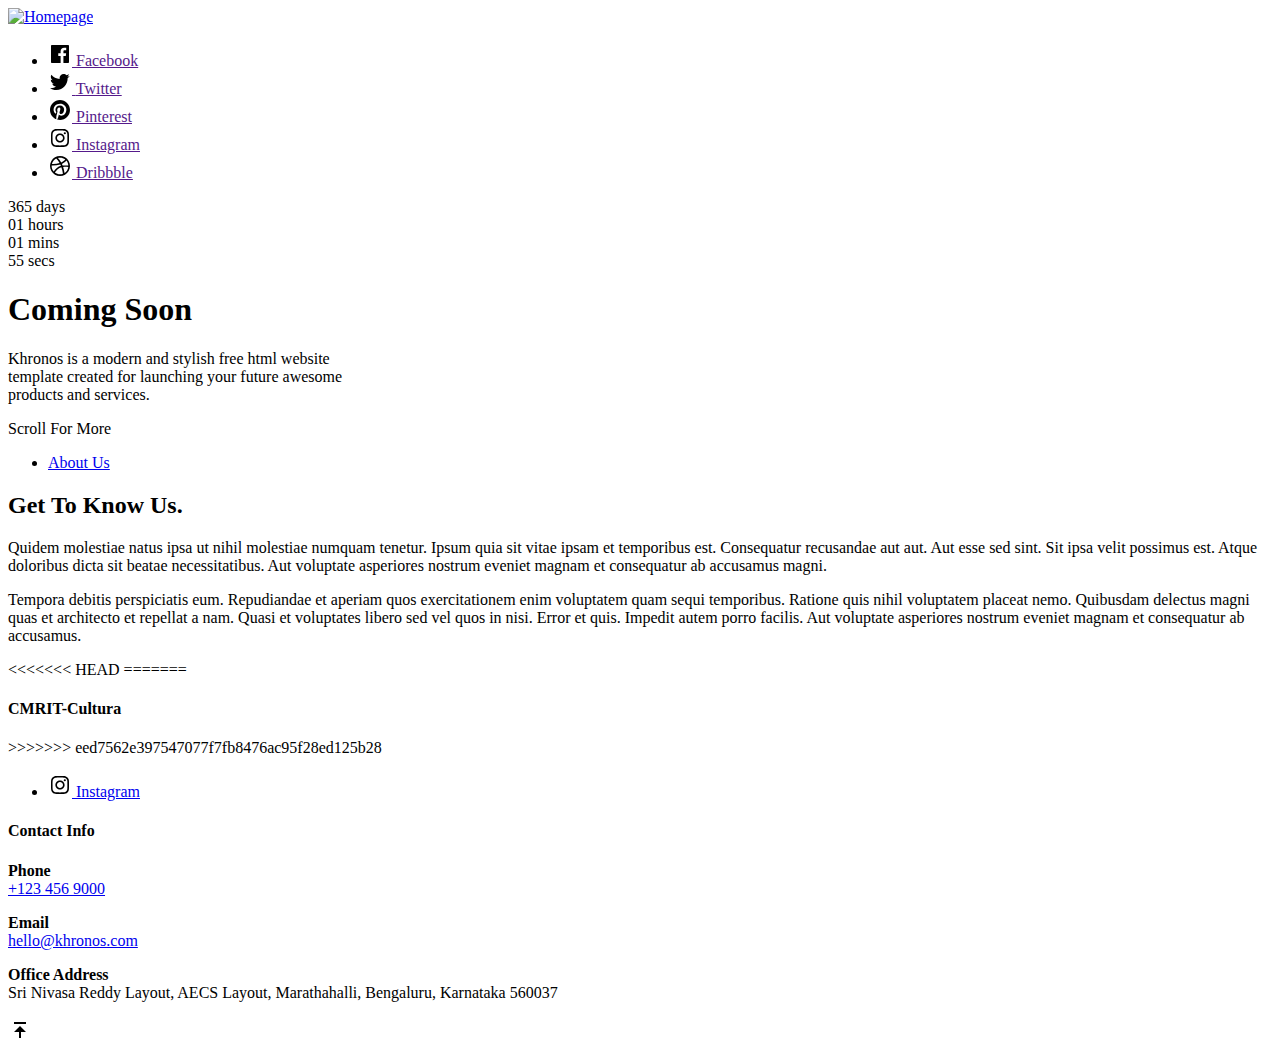
==== commit 62112afa: "changed address" ====
--- a/index-particles.html
+++ b/index-particles.html
@@ -6,7 +6,7 @@
     ================================================== -->
     <meta charset="utf-8">
     <meta name="viewport" content="width=device-width, initial-scale=1">
-    <title>Khronos 2.0 - Particles</title>
+    <title>CMRIT Cultura</title>
 
     <script>
         document.documentElement.classList.remove('no-js');
@@ -156,12 +156,6 @@
                             <li class="active" data-id="tab-about">
                                 <a href="#tab-about">
                                     About Us
-                                </a>
-                            </li>
- 
-                            <li>
-                                <a href="#tab-contact">
-                                    Subscribe
                                 </a>
                             </li>
                         </ul>
@@ -196,180 +190,11 @@
                                     porro facilis. Aut voluptate asperiores nostrum eveniet magnam et consequatur 
                                     ab accusamus.
                                     </p>
-        
-                                    <div class="row">
-                                        <div class="column lg-6 tab-12">
-                                            <h4>More About Us.</h4>
-                                            <p>
-                                            Sed consequatur quia delectus praesentium. Ut unde velit maiores aut sint 
-                                            quia molestiae accusamus. Nihil et quidem qui natus ut et. Autem error 
-                                            architecto. Pariatur ex repellendus. Occaecati voluptatibus dolorem magni 
-                                            molestiae dolore voluptas occaecati asperiores nemo. Est fugiat fuga nesciunt 
-                                            ducimus quaerat et placeat natus.
-                                            </p>
-                                        </div>
-                                        <div class="column lg-6 tab-12">
-                                            <h4>Need Web Hosting?</h4>
-                                            <p>
-                                            Need a great reliable web hosting?
-                                            We highly recommend <a href="https://www.dreamhost.com/r.cgi?287326">DreamHost</a>.
-                                            Powerful web and Wordpress hosting. Guaranteed. Starting at $2.95 per month.
-                                            </p>
-                                            <a href="https://www.dreamhost.com/r.cgi?287326" class="btn btn--primary u-fullwidth">Get Started Now</a>
-                                        </div>
-                                    </div>
                                 </div>
                             </div>
                             
                         </div> <!-- end 01 - tab about -->
         
-                        <!-- 02 - tab services -->
-                        <div id="tab-services" class='tab-content__item'>
-        
-                            <div class="row tab-content__item-header">
-                                <div class="column">
-                                    <h2>What We Do.</h2>
-                                </div>
-                            </div>
-        
-                            <div class="row">
-                                <div class="column">
-                                    <p class="lead">
-                                    Sit ut cum molestiae. Dolore ducimus qui quasi. Fugiat consequatur sit vel illum vel et 
-                                    a delectus. Vel sequi vitae voluptatem perspiciatis eligendi. Voluptatibus optio natus 
-                                    asperiores est commodi amet quia architecto. Dolores necessitatibus et. Voluptatibus 
-                                    optio natus asperiores est commodi amet quia architecto. Dolores necessitatibus et.
-                                    </p>
-                                </div>
-                            </div>
-        
-                            <div class="row services-list block-lg-one-half block-md-one-half block-tab-whole">
-        
-                                <div class="column services-list__item">
-                                    <div class="services-list__item-icon">
-                                        <svg xmlns="http://www.w3.org/2000/svg" width="24" height="24" viewBox="0 0 24 24" style="fill:rgba(0, 0, 0, 1);transform:;-ms-filter:"><path d="M12,6c-3.309,0-6,2.691-6,6s2.691,6,6,6s6-2.691,6-6S15.309,6,12,6z M12,16c-2.206,0-4-1.794-4-4s1.794-4,4-4s4,1.794,4,4 S14.206,16,12,16z"></path><path d="M12,2C6.579,2,2,6.579,2,12s4.579,10,10,10s10-4.579,10-10S17.421,2,12,2z M12,20c-4.337,0-8-3.663-8-8s3.663-8,8-8 s8,3.663,8,8S16.337,20,12,20z"></path><path d="M12,10c-1.081,0-2,0.919-2,2s0.919,2,2,2s2-0.919,2-2S13.081,10,12,10z"></path></svg>
-                                    </div>
-                                    <div class="services-list__item-content">
-                                        <h4 class="item-title">Brand Identity</h4>
-                                        <p>
-                                        Sit ut cum molestiae. Dolore ducimus qui quasi. Fugiat consequatur sit vel illum vel et 
-                                        a delectus. Vel sequi vitae voluptatem perspiciatis eligendi. Voluptatibus optio natus 
-                                        asperiores est commodi amet quia architecto. Dolores necessitatibus et.
-                                        </p>
-                                    </div>
-                                </div>
-                    
-                                <div class="column services-list__item">
-                                    <div class="services-list__item-icon">
-                                        <svg xmlns="http://www.w3.org/2000/svg" width="24" height="24" viewBox="0 0 24 24" style="fill:rgba(0, 0, 0, 1);transform:;-ms-filter:"><path d="M18.277,8C18.624,8.596,19.262,9,20,9c1.104,0,2-0.896,2-2s-0.896-2-2-2c-0.738,0-1.376,0.404-1.723,1H16V4 c0-0.553-0.447-1-1-1H9C8.448,3,8,3.447,8,4v2H5.723C5.376,5.404,4.738,5,4,5C2.896,5,2,5.896,2,7s0.896,2,2,2 c0.738,0,1.376-0.404,1.723-1H8v0.369C5.133,9.84,4.318,12.534,4.091,14H3c-0.552,0-1,0.447-1,1v4c0,0.553,0.448,1,1,1h4 c0.552,0,1-0.447,1-1v-4c0-0.553-0.448-1-1-1H6.123c0.197-0.959,0.718-2.406,2.085-3.418C8.391,10.829,8.669,11,9,11h6 c0.331,0,0.61-0.171,0.792-0.419c1.373,1.013,1.895,2.458,2.089,3.419H17c-0.553,0-1,0.447-1,1v4c0,0.553,0.447,1,1,1h4 c0.553,0,1-0.447,1-1v-4c0-0.553-0.447-1-1-1h-1.092C19.681,12.534,18.866,9.839,16,8.368V8H18.277z M6,18H4v-2h2V18z M20,18h-2v-2 h2V18z M14,9h-4V8V6V5h4V9z"></path></svg>
-                                    </div>
-                                    <div class="services-list__item-content">
-                                        <h4 class="item-title">Illustration</h4>
-                                        <p>
-                                        Sit ut cum molestiae. Dolore ducimus qui quasi. Fugiat consequatur sit vel illum vel et 
-                                        a delectus. Vel sequi vitae voluptatem perspiciatis eligendi. Voluptatibus optio natus 
-                                        asperiores est commodi amet quia architecto. Dolores necessitatibus et.
-                                        </p>
-                                    </div>
-                                </div>
-                    
-                                <div class="column services-list__item">
-                                    <div class="services-list__item-icon">
-                                        <svg xmlns="http://www.w3.org/2000/svg" width="24" height="24" viewBox="0 0 24 24" style="fill:rgba(0, 0, 0, 1);transform:;-ms-filter:"><path d="M19,3H5C3.897,3,3,3.897,3,5v14c0,1.103,0.897,2,2,2h14c1.103,0,2-0.897,2-2V5C21,3.897,20.103,3,19,3z M19,5l0.001,4H15h-2 H5V5H19z M5,11h8v8H5V11z M15,19v-8h4.001l0.001,8H15z"></path></svg>
-                                    </div>
-                                    <div class="services-list__item-content">
-                                        <h4 class="item-title">Web Design</h4>
-                                        <p>
-                                        Sit ut cum molestiae. Dolore ducimus qui quasi. Fugiat consequatur sit vel illum vel et 
-                                        a delectus. Vel sequi vitae voluptatem perspiciatis eligendi. Voluptatibus optio natus 
-                                        asperiores est commodi amet quia architecto. Dolores necessitatibus et.
-                                        </p>
-                                    </div>
-                                </div>
-                    
-                                <div class="column services-list__item">
-                                    <div class="services-list__item-icon">
-                                        <svg xmlns="http://www.w3.org/2000/svg" width="24" height="24" viewBox="0 0 24 24" style="fill:rgba(0, 0, 0, 1);transform:;-ms-filter:"><path d="M20,3H4C2.897,3,2,3.897,2,5v11c0,1.103,0.897,2,2,2h4l-1.8,2.4l1.6,1.2l2.7-3.6h3l2.7,3.6l1.6-1.2L16,18h4 c1.103,0,2-0.897,2-2V5C22,3.897,21.103,3,20,3z M4,16V5h16l0.001,11H4z"></path><path d="M6 12H10V14H6z"></path></svg>
-                                    </div>
-                                    <div class="services-list__item-content">
-                                        <h4 class="item-title">Product Strategy</h4>
-                                        <p>
-                                        Sit ut cum molestiae. Dolore ducimus qui quasi. Fugiat consequatur sit vel illum vel et 
-                                        a delectus. Vel sequi vitae voluptatem perspiciatis eligendi. Voluptatibus optio natus 
-                                        asperiores est commodi amet quia architecto. Dolores necessitatibus et.
-                                        </p>
-                                    </div>
-                                </div>
-                    
-                                <div class="column services-list__item">
-                                    <div class="services-list__item-icon">
-                                        <svg xmlns="http://www.w3.org/2000/svg" width="24" height="24" viewBox="0 0 24 24" style="fill:rgba(0, 0, 0, 1);transform:;-ms-filter:"><path d="M20,3H7C5.897,3,5,3.897,5,5v2H4C2.897,7,2,7.897,2,9v10c0,1.103,0.897,2,2,2h6c1.103,0,2-0.897,2-2h8c1.103,0,2-0.897,2-2 V5C22,3.897,21.103,3,20,3z M9.997,19H4V9h2h4L9.997,19z M19.997,17H12V9c0-1.103-0.897-2-2-2H7V5h13L19.997,17z"></path></svg>
-                                    </div>
-                                    <div class="services-list__item-content">
-                                        <h4 class="item-title">UI/UX Design</h4>
-                                        <p>
-                                        Sit ut cum molestiae. Dolore ducimus qui quasi. Fugiat consequatur sit vel illum vel et 
-                                        a delectus. Vel sequi vitae voluptatem perspiciatis eligendi. Voluptatibus optio natus 
-                                        asperiores est commodi amet quia architecto. Dolores necessitatibus et.
-                                        </p>
-                                    </div>
-                                </div>
-                    
-                                <div class="column services-list__item">
-                                    <div class="services-list__item-icon">
-                                        <svg xmlns="http://www.w3.org/2000/svg" width="24" height="24" viewBox="0 0 24 24" style="fill:rgba(0, 0, 0, 1);transform:;-ms-filter:"><path d="M5,22h14c1.103,0,2-0.897,2-2V9c0-0.553-0.447-1-1-1h-3V7c0-2.757-2.243-5-5-5S7,4.243,7,7v1H4C3.447,8,3,8.447,3,9v11 C3,21.103,3.897,22,5,22z M9,7c0-1.654,1.346-3,3-3s3,1.346,3,3v1H9V7z M5,10h2v2h2v-2h6v2h2v-2h2l0.002,10H5V10z"></path></svg>
-                                    </div>
-                                    <div class="services-list__item-content">
-                                        <h4 class="item-title">E-Commerce</h4>
-                                        <p>
-                                        Sit ut cum molestiae. Dolore ducimus qui quasi. Fugiat consequatur sit vel illum vel et 
-                                        a delectus. Vel sequi vitae voluptatem perspiciatis eligendi. Voluptatibus optio natus 
-                                        asperiores est commodi amet quia architecto. Dolores necessitatibus et.
-                                        </p>
-                                    </div>
-                                </div>
-                    
-                            </div> <!-- end services-list -->
-                            
-                        </div> <!-- end 02 - tab services -->
-        
-                        <!-- 03 - tab contact -->
-                        <div id="tab-contact" class="tab-content__item">
-        
-                            <div class="row tab-content__item-header">
-                                <div class="column">
-                                    <h2>Subscribe To Our Newsletter.</h2>
-                                </div>
-                            </div>
-        
-                            <div class="row">
-                                <div class="column">
-                                    
-                                    <p class="lead">
-                                    Voluptates laborum eum quas. Pariatur impedit sit veniam est 
-                                    et quasi voluptas voluptatem. Cumque hic enim perferendis 
-                                    amet odit in molestias debitis. Facere nulla qui pariatur 
-                                    quasi mollitia et. Et dolorem dolorum quo in sit architecto.
-                                    </p>
-
-                                    <p>
-                                    Sit ut cum molestiae. Dolore ducimus qui quasi. Fugiat consequatur sit vel illum vel et 
-                                    a delectus. Vel sequi vitae voluptatem perspiciatis eligendi. Voluptatibus optio natus 
-                                    asperiores est commodi amet quia architecto. Dolores necessitatibus et.
-                                    </p>
-
-                                    <form id="mc-form" class="mc-form">
-                                        <input type="email" name="EMAIL" id="mce-EMAIL" class="u-fullwidth text-center" placeholder="Email Address" title="The domain portion of the email address is invalid (the portion after the @)." pattern="^([^\x00-\x20\x22\x28\x29\x2c\x2e\x3a-\x3c\x3e\x40\x5b-\x5d\x7f-\xff]+|\x22([^\x0d\x22\x5c\x80-\xff]|\x5c[\x00-\x7f])*\x22)(\x2e([^\x00-\x20\x22\x28\x29\x2c\x2e\x3a-\x3c\x3e\x40\x5b-\x5d\x7f-\xff]+|\x22([^\x0d\x22\x5c\x80-\xff]|\x5c[\x00-\x7f])*\x22))*\x40([^\x00-\x20\x22\x28\x29\x2c\x2e\x3a-\x3c\x3e\x40\x5b-\x5d\x7f-\xff]+|\x5b([^\x0d\x5b-\x5d\x80-\xff]|\x5c[\x00-\x7f])*\x5d)(\x2e([^\x00-\x20\x22\x28\x29\x2c\x2e\x3a-\x3c\x3e\x40\x5b-\x5d\x7f-\xff]+|\x5b([^\x0d\x5b-\x5d\x80-\xff]|\x5c[\x00-\x7f])*\x5d))*(\.\w{2,})+$" required>
-                                        <input type="submit" name="subscribe" value="Subscribe" class="btn--small btn--primary u-fullwidth">
-                                        <!-- <div style="position: absolute; left: -5000px;" aria-hidden="true"><input type="text" name="b_cdb7b577e41181934ed6a6a44_9a91cfe7b3" tabindex="-1" value=""></div> -->
-                                        <div class="mc-status"></div>
-                                    </form>
-        
-                                </div>
-                            </div>
-                            
-                        </div> <!-- end 03 - tab contact -->
-        
                     </div> <!-- end tab content -->
 
                 </div> <!-- end column -->
@@ -387,39 +212,19 @@
 
                 <div class="column lg-6 stack-on-700 s-footer__block s-footer__info">
 
+<<<<<<< HEAD
+=======
+                    <h4 class="h6">CMRIT-Cultura</h4>
+>>>>>>> eed7562e397547077f7fb8476ac95f28ed125b28
                     
                     
                    
 
                     <ul class="s-footer__social">
                         <li>
-                            <a href="">
-                                <svg xmlns="http://www.w3.org/2000/svg" width="24" height="24" viewBox="0 0 24 24" style="fill:rgba(0, 0, 0, 1);transform:;-ms-filter:"><path d="M20,3H4C3.447,3,3,3.448,3,4v16c0,0.552,0.447,1,1,1h8.615v-6.96h-2.338v-2.725h2.338v-2c0-2.325,1.42-3.592,3.5-3.592 c0.699-0.002,1.399,0.034,2.095,0.107v2.42h-1.435c-1.128,0-1.348,0.538-1.348,1.325v1.735h2.697l-0.35,2.725h-2.348V21H20 c0.553,0,1-0.448,1-1V4C21,3.448,20.553,3,20,3z"></path></svg>
-                                <span class="screen-reader-text">Facebook</span>
-                            </a>
-                        </li>
-                        <li>
-                            <a href="">
-                                <svg xmlns="http://www.w3.org/2000/svg" width="24" height="24" viewBox="0 0 24 24" style="fill:rgba(0, 0, 0, 1);transform:;-ms-filter:"><path d="M19.633,7.997c0.013,0.175,0.013,0.349,0.013,0.523c0,5.325-4.053,11.461-11.46,11.461c-2.282,0-4.402-0.661-6.186-1.809 c0.324,0.037,0.636,0.05,0.973,0.05c1.883,0,3.616-0.636,5.001-1.721c-1.771-0.037-3.255-1.197-3.767-2.793 c0.249,0.037,0.499,0.062,0.761,0.062c0.361,0,0.724-0.05,1.061-0.137c-1.847-0.374-3.23-1.995-3.23-3.953v-0.05 c0.537,0.299,1.16,0.486,1.82,0.511C3.534,9.419,2.823,8.184,2.823,6.787c0-0.748,0.199-1.434,0.548-2.032 c1.983,2.443,4.964,4.04,8.306,4.215c-0.062-0.3-0.1-0.611-0.1-0.923c0-2.22,1.796-4.028,4.028-4.028 c1.16,0,2.207,0.486,2.943,1.272c0.91-0.175,1.782-0.512,2.556-0.973c-0.299,0.935-0.936,1.721-1.771,2.22 c0.811-0.088,1.597-0.312,2.319-0.624C21.104,6.712,20.419,7.423,19.633,7.997z"></path></svg>
-                                <span class="screen-reader-text">Twitter</span>
-                            </a>
-                        </li>
-                        <li>
-                            <a href="">
-                                <svg xmlns="http://www.w3.org/2000/svg" width="24" height="24" viewBox="0 0 24 24" style="fill:rgba(0, 0, 0, 1);transform:;-ms-filter:"><path d="M-111.052-244.992c-5.518,0-9.99,4.473-9.99,9.99c0,4.232,2.633,7.85,6.35,9.306 c-0.088-0.79-0.166-2.006,0.034-2.868c0.182-0.78,1.172-4.966,1.172-4.966s-0.299-0.599-0.299-1.484 c0-1.388,0.805-2.425,1.808-2.425c0.853,0,1.264,0.64,1.264,1.407c0,0.858-0.546,2.139-0.827,3.327 c-0.235,0.994,0.499,1.805,1.479,1.805c1.775,0,3.141-1.872,3.141-4.575c0-2.392-1.719-4.064-4.173-4.064 c-2.843,0-4.512,2.132-4.512,4.335c0,0.858,0.331,1.779,0.744,2.28c0.081,0.099,0.093,0.185,0.069,0.286 c-0.076,0.315-0.245,0.994-0.277,1.133c-0.044,0.183-0.145,0.222-0.335,0.134c-1.247-0.581-2.027-2.405-2.027-3.871 c0-3.151,2.289-6.045,6.601-6.045c3.466,0,6.159,2.469,6.159,5.77c0,3.444-2.171,6.213-5.184,6.213 c-1.013,0-1.964-0.525-2.29-1.146c0,0-0.501,1.907-0.623,2.374c-0.225,0.868-0.834,1.956-1.241,2.62 c0.935,0.289,1.928,0.445,2.958,0.445c5.517,0,9.99-4.473,9.99-9.99S-105.535-244.992-111.052-244.992" transform="translate(123.042 246.992)"></path></svg>
-                                <span class="screen-reader-text">Pinterest</span>
-                            </a>
-                        </li>
-                        <li>
-                            <a href="">
+                            <a href="https://www.instagram.com/cmritcultura/">
                                 <svg xmlns="http://www.w3.org/2000/svg" width="24" height="24" viewBox="0 0 24 24" style="fill:rgba(0, 0, 0, 1);transform:;-ms-filter:"><path d="M11.999,7.377c-2.554,0-4.623,2.07-4.623,4.623c0,2.554,2.069,4.624,4.623,4.624c2.552,0,4.623-2.07,4.623-4.624 C16.622,9.447,14.551,7.377,11.999,7.377L11.999,7.377z M11.999,15.004c-1.659,0-3.004-1.345-3.004-3.003 c0-1.659,1.345-3.003,3.004-3.003s3.002,1.344,3.002,3.003C15.001,13.659,13.658,15.004,11.999,15.004L11.999,15.004z"></path><circle cx="16.806" cy="7.207" r="1.078"></circle><path d="M20.533,6.111c-0.469-1.209-1.424-2.165-2.633-2.632c-0.699-0.263-1.438-0.404-2.186-0.42 c-0.963-0.042-1.268-0.054-3.71-0.054s-2.755,0-3.71,0.054C7.548,3.074,6.809,3.215,6.11,3.479C4.9,3.946,3.945,4.902,3.477,6.111 c-0.263,0.7-0.404,1.438-0.419,2.186c-0.043,0.962-0.056,1.267-0.056,3.71c0,2.442,0,2.753,0.056,3.71 c0.015,0.748,0.156,1.486,0.419,2.187c0.469,1.208,1.424,2.164,2.634,2.632c0.696,0.272,1.435,0.426,2.185,0.45 c0.963,0.042,1.268,0.055,3.71,0.055s2.755,0,3.71-0.055c0.747-0.015,1.486-0.157,2.186-0.419c1.209-0.469,2.164-1.424,2.633-2.633 c0.263-0.7,0.404-1.438,0.419-2.186c0.043-0.962,0.056-1.267,0.056-3.71s0-2.753-0.056-3.71C20.941,7.57,20.801,6.819,20.533,6.111z M19.315,15.643c-0.007,0.576-0.111,1.147-0.311,1.688c-0.305,0.787-0.926,1.409-1.712,1.711c-0.535,0.199-1.099,0.303-1.67,0.311 c-0.95,0.044-1.218,0.055-3.654,0.055c-2.438,0-2.687,0-3.655-0.055c-0.569-0.007-1.135-0.112-1.669-0.311 c-0.789-0.301-1.414-0.923-1.719-1.711c-0.196-0.534-0.302-1.099-0.311-1.669c-0.043-0.95-0.053-1.218-0.053-3.654 c0-2.437,0-2.686,0.053-3.655c0.007-0.576,0.111-1.146,0.311-1.687c0.305-0.789,0.93-1.41,1.719-1.712 c0.534-0.198,1.1-0.303,1.669-0.311c0.951-0.043,1.218-0.055,3.655-0.055c2.437,0,2.687,0,3.654,0.055 c0.571,0.007,1.135,0.112,1.67,0.311c0.786,0.303,1.407,0.925,1.712,1.712c0.196,0.534,0.302,1.099,0.311,1.669 c0.043,0.951,0.054,1.218,0.054,3.655c0,2.436,0,2.698-0.043,3.654H19.315z"></path></svg>
                                 <span class="screen-reader-text">Instagram</span>
-                            </a>
-                        </li>
-                        <li>
-                            <a href="">
-                                <svg xmlns="http://www.w3.org/2000/svg" width="24" height="24" viewBox="0 0 24 24" style="fill:rgba(0, 0, 0, 1);transform:;-ms-filter:"><path d="M20.66,6.98c-0.894-1.533-2.107-2.747-3.641-3.64C15.486,2.447,13.813,2,12,2S8.514,2.447,6.98,3.34 C5.447,4.233,4.233,5.447,3.34,6.98S2,10.187,2,12s0.446,3.487,1.34,5.02c0.894,1.534,2.107,2.747,3.641,3.64 C8.514,21.553,10.187,22,12,22s3.486-0.447,5.02-1.34c1.533-0.893,2.747-2.106,3.641-3.64C21.554,15.487,22,13.813,22,12 S21.554,8.513,20.66,6.98z M12,3.66c2,0,3.772,0.64,5.32,1.919c-0.92,1.174-2.286,2.14-4.1,2.9c-1.002-1.813-2.088-3.327-3.261-4.54 C10.641,3.753,11.319,3.66,12,3.66z M5.51,6.8c0.754-0.947,1.656-1.686,2.711-2.22c1.212,1.201,2.325,2.7,3.34,4.5 c-2,0.6-4.114,0.9-6.341,0.9c-0.573,0-1.006-0.013-1.3-0.04C4.227,8.793,4.757,7.747,5.51,6.8z M3.66,12 c0-0.054,0.003-0.12,0.01-0.2c0.007-0.08,0.01-0.146,0.01-0.2c0.254,0.014,0.641,0.02,1.161,0.02c2.666,0,5.146-0.367,7.439-1.1 c0.187,0.373,0.381,0.793,0.58,1.26c-1.32,0.293-2.674,1.006-4.061,2.14S6.4,16.247,5.76,17.5C4.36,15.913,3.66,14.08,3.66,12z M12,20.34c-1.894,0-3.594-0.587-5.101-1.759C7.5,17.394,8.423,16.259,9.67,15.18c1.246-1.08,2.483-1.753,3.71-2.02 c0.772,2.133,1.293,4.339,1.56,6.62C13.966,20.153,12.986,20.34,12,20.34z M19.08,16.38c-0.666,1.066-1.526,1.94-2.58,2.621 c-0.24-2.08-0.7-4.107-1.379-6.081c0.932-0.066,1.765-0.1,2.5-0.1c0.799,0,1.686,0.034,2.659,0.1 C20.146,14.16,19.746,15.313,19.08,16.38z M17.84,11.38c-1.16,0-2.233,0.047-3.22,0.14c-0.254-0.653-0.48-1.193-0.68-1.62 c2.066-0.906,3.532-2.006,4.399-3.3c1.2,1.414,1.854,3.027,1.96,4.84C19.487,11.4,18.667,11.38,17.84,11.38z"></path></svg>
-                                <span class="screen-reader-text">Dribbble</span>
                             </a>
                         </li>
                     </ul>
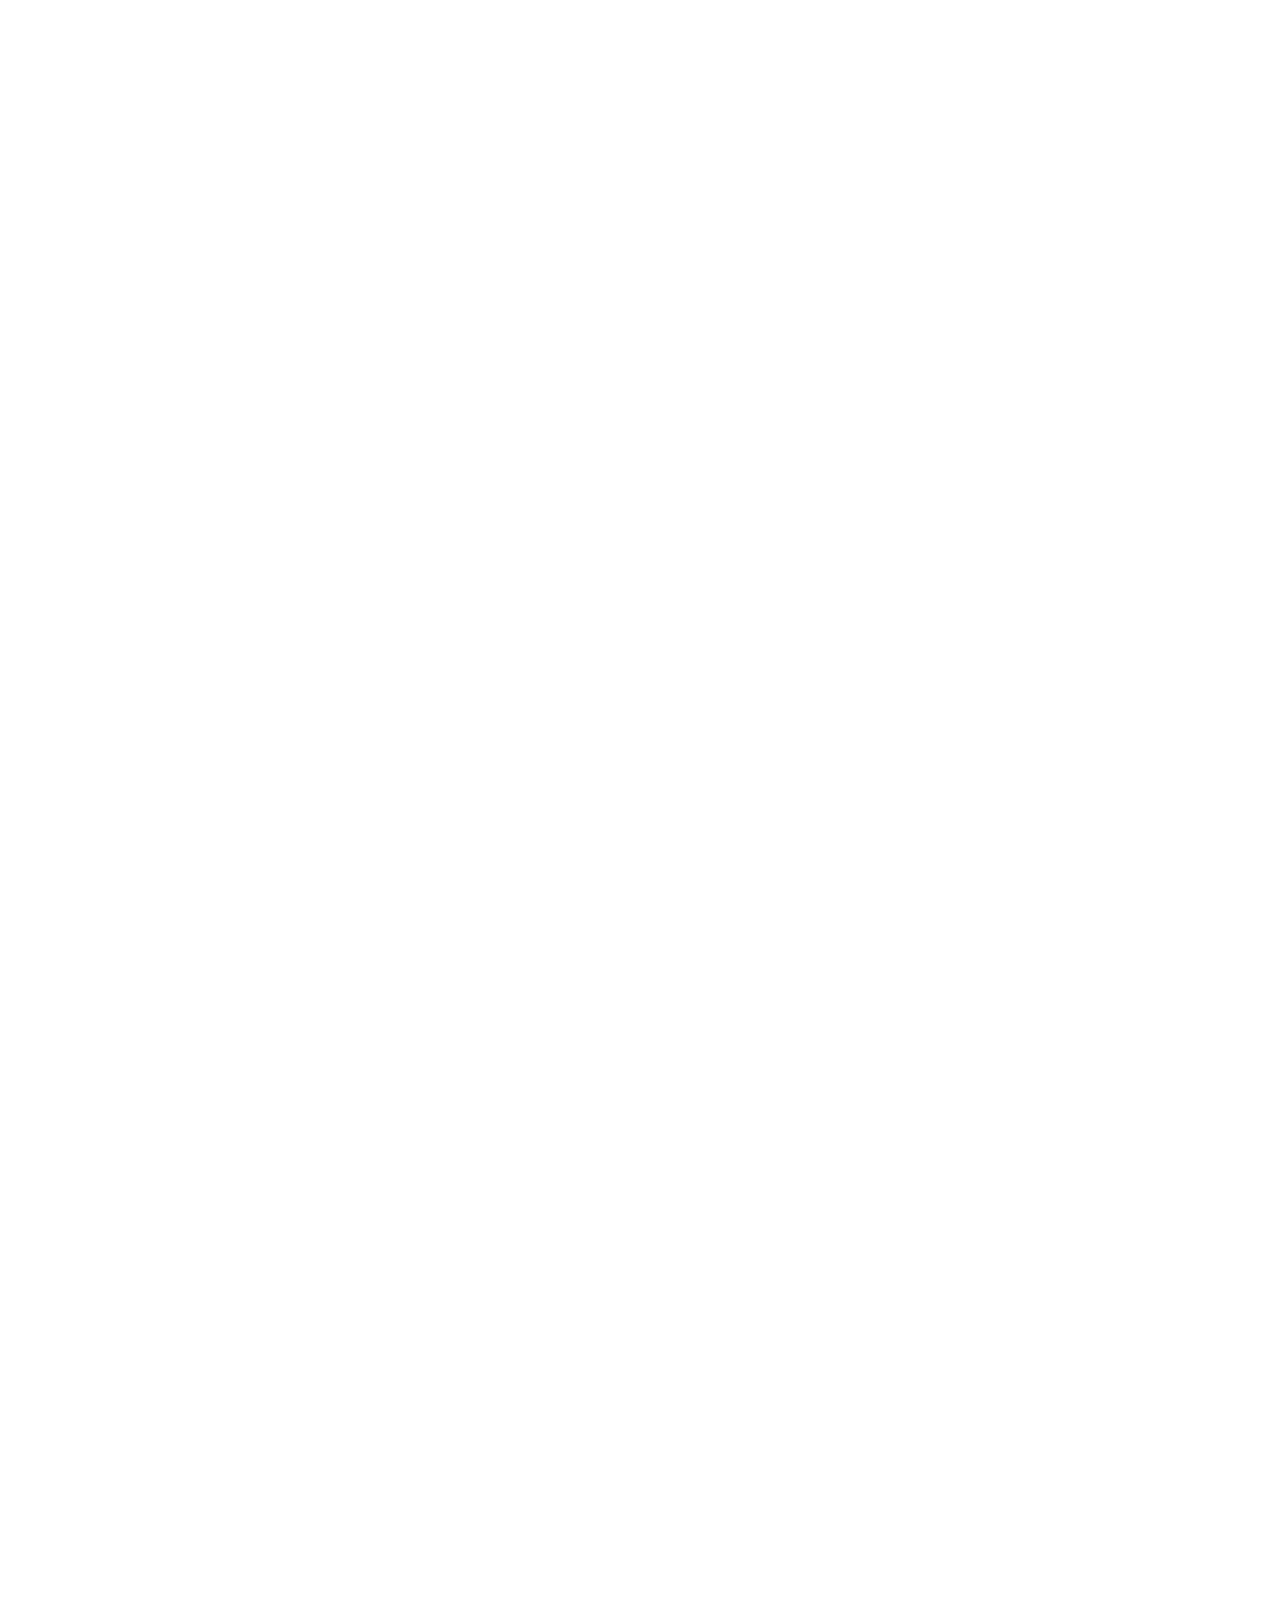
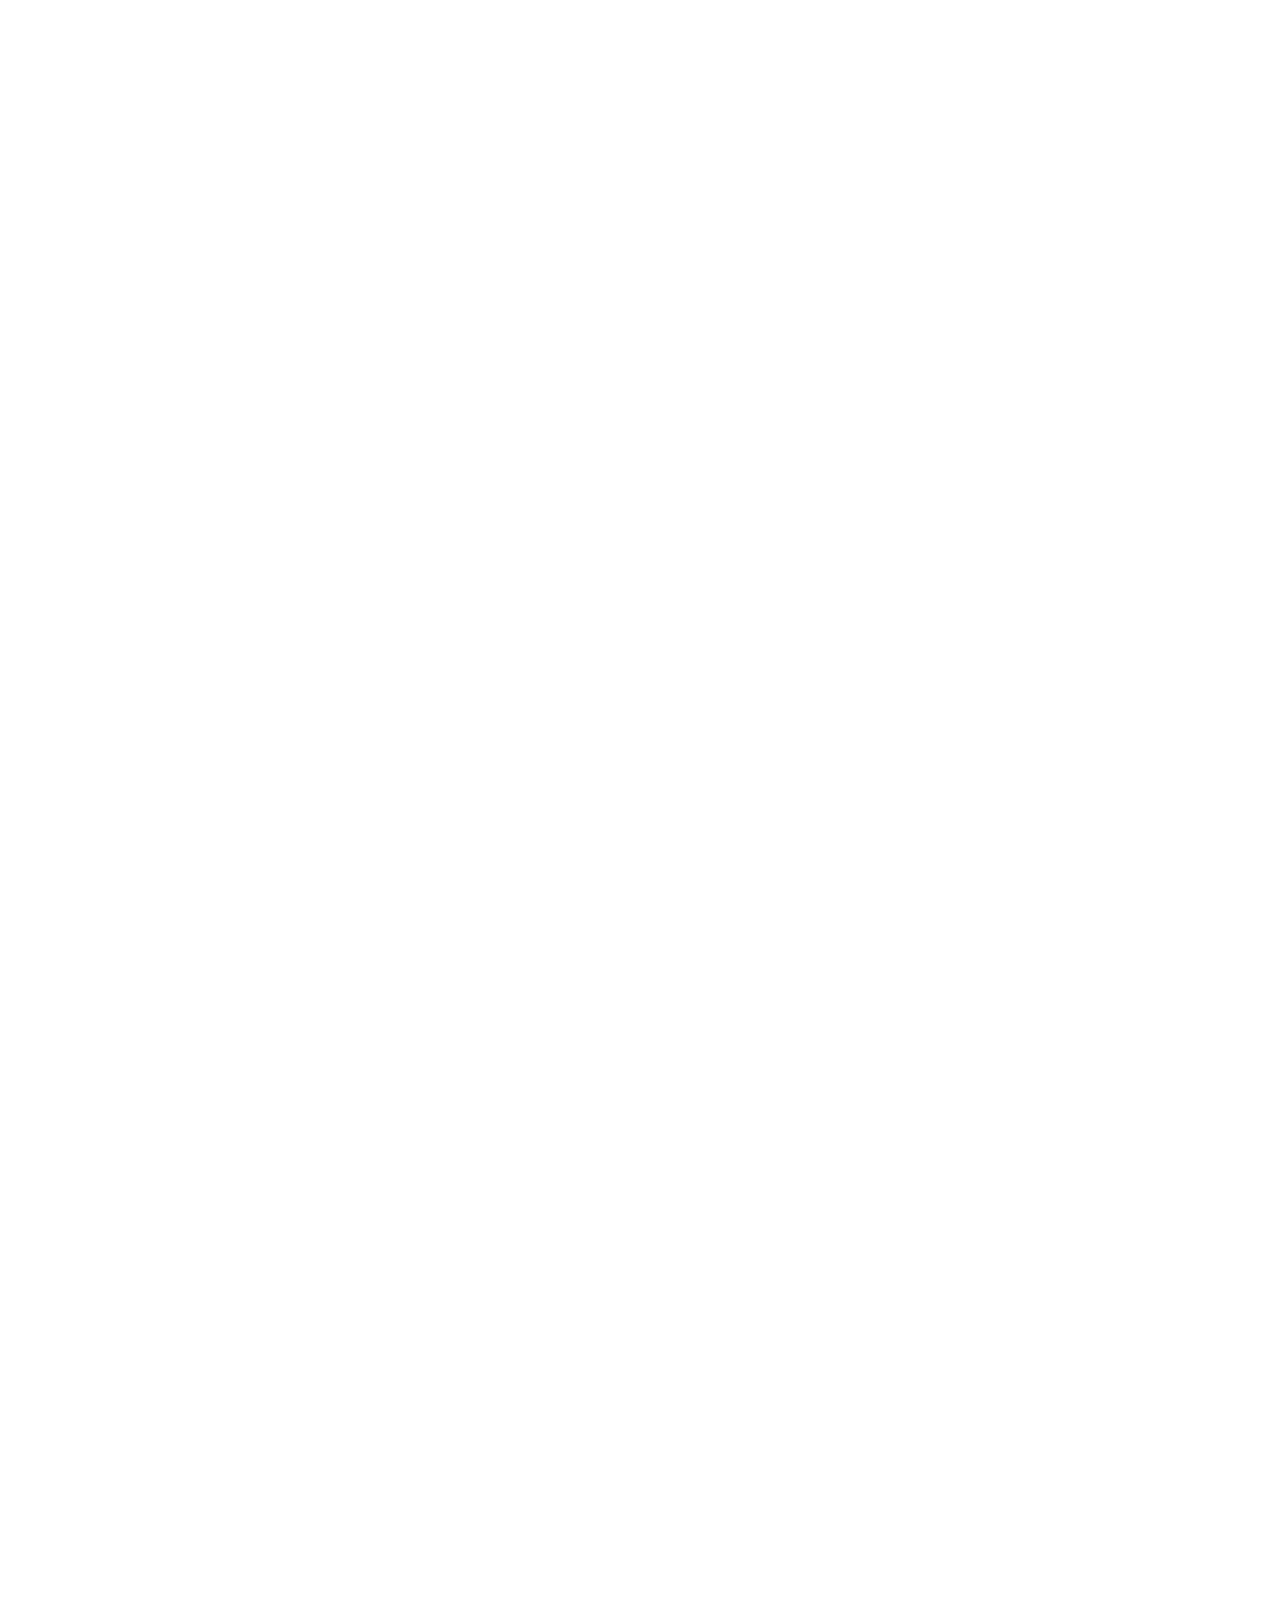
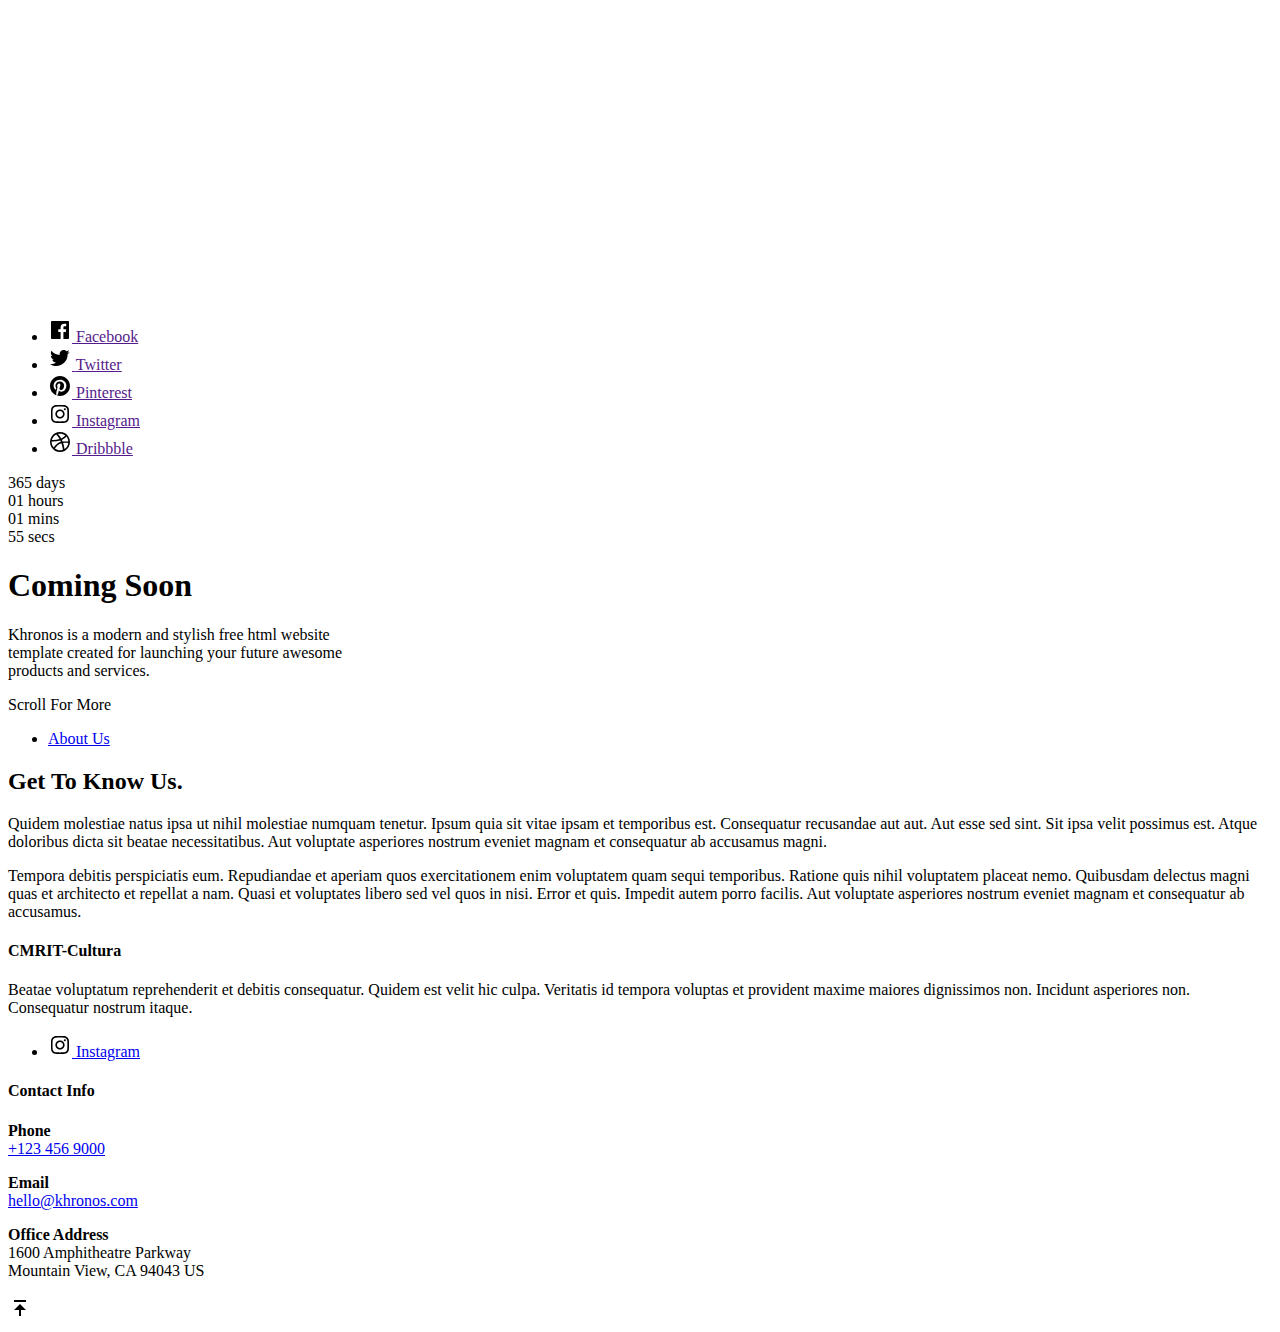
==== commit dfadcda7: "Changed logo" ====
--- a/index-particles.html
+++ b/index-particles.html
@@ -49,7 +49,7 @@
 
                 <div class="s-header__logo">
                     <a class="logo" href="index-particles.html">
-                        <img src="images/cmrit-white.png" alt="Homepage">
+                        <img src="images/Cnew.png" alt="Homepage">
                     </a>
                 </div>
     
@@ -212,13 +212,13 @@
 
                 <div class="column lg-6 stack-on-700 s-footer__block s-footer__info">
 
-<<<<<<< HEAD
-=======
                     <h4 class="h6">CMRIT-Cultura</h4>
->>>>>>> eed7562e397547077f7fb8476ac95f28ed125b28
                     
-                    
-                   
+                    <p class="desc">
+                    Beatae voluptatum reprehenderit et debitis consequatur. Quidem est velit hic culpa. 
+                    Veritatis id tempora voluptas et provident maxime maiores dignissimos non. Incidunt 
+                    asperiores non. Consequatur nostrum itaque.
+                    </p>
 
                     <ul class="s-footer__social">
                         <li>
@@ -252,7 +252,9 @@
 
                     <p>
                     <strong>Office Address</strong> <br>
-                    Sri Nivasa Reddy Layout, AECS Layout, Marathahalli, Bengaluru, Karnataka 560037 <br>
+                    1600 Amphitheatre Parkway <br>
+                    Mountain View, CA
+                    94043 US <br>
                     </p>
 
                 </div> <!-- end s-footer__contact -->
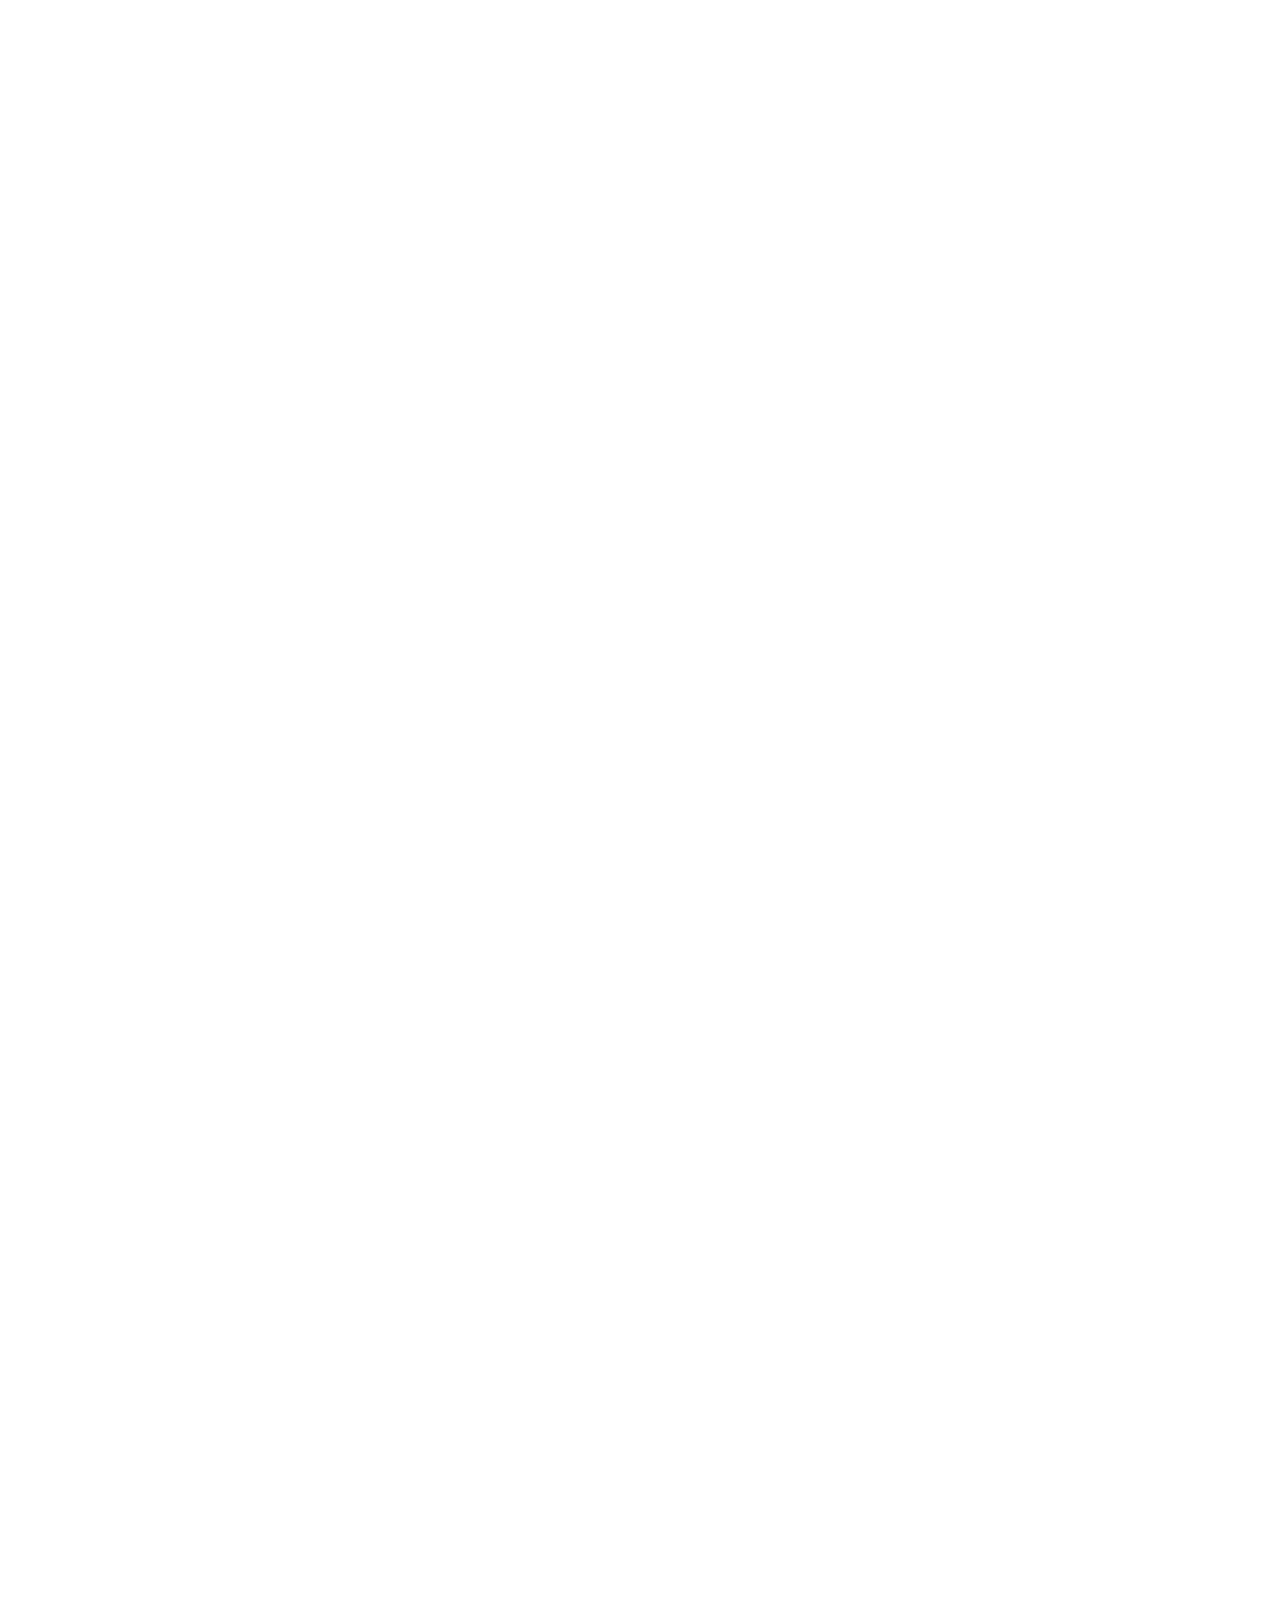
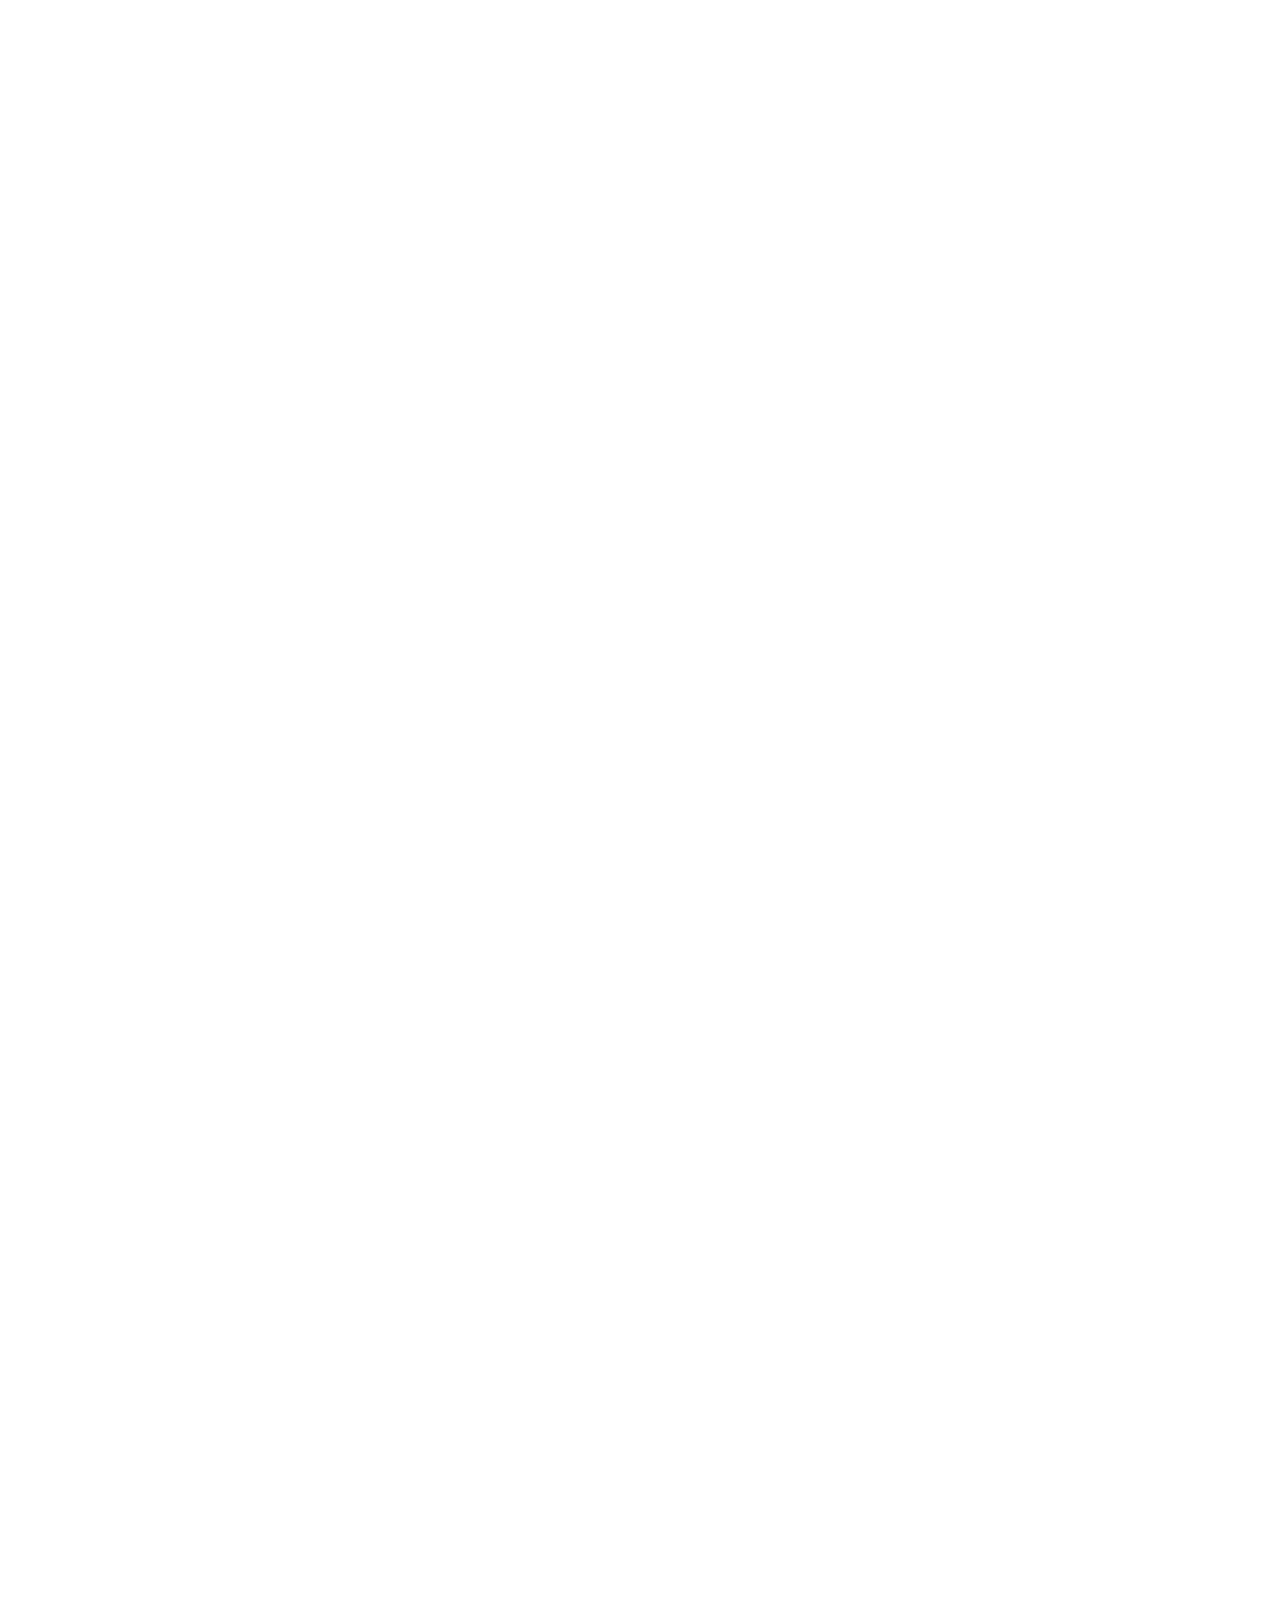
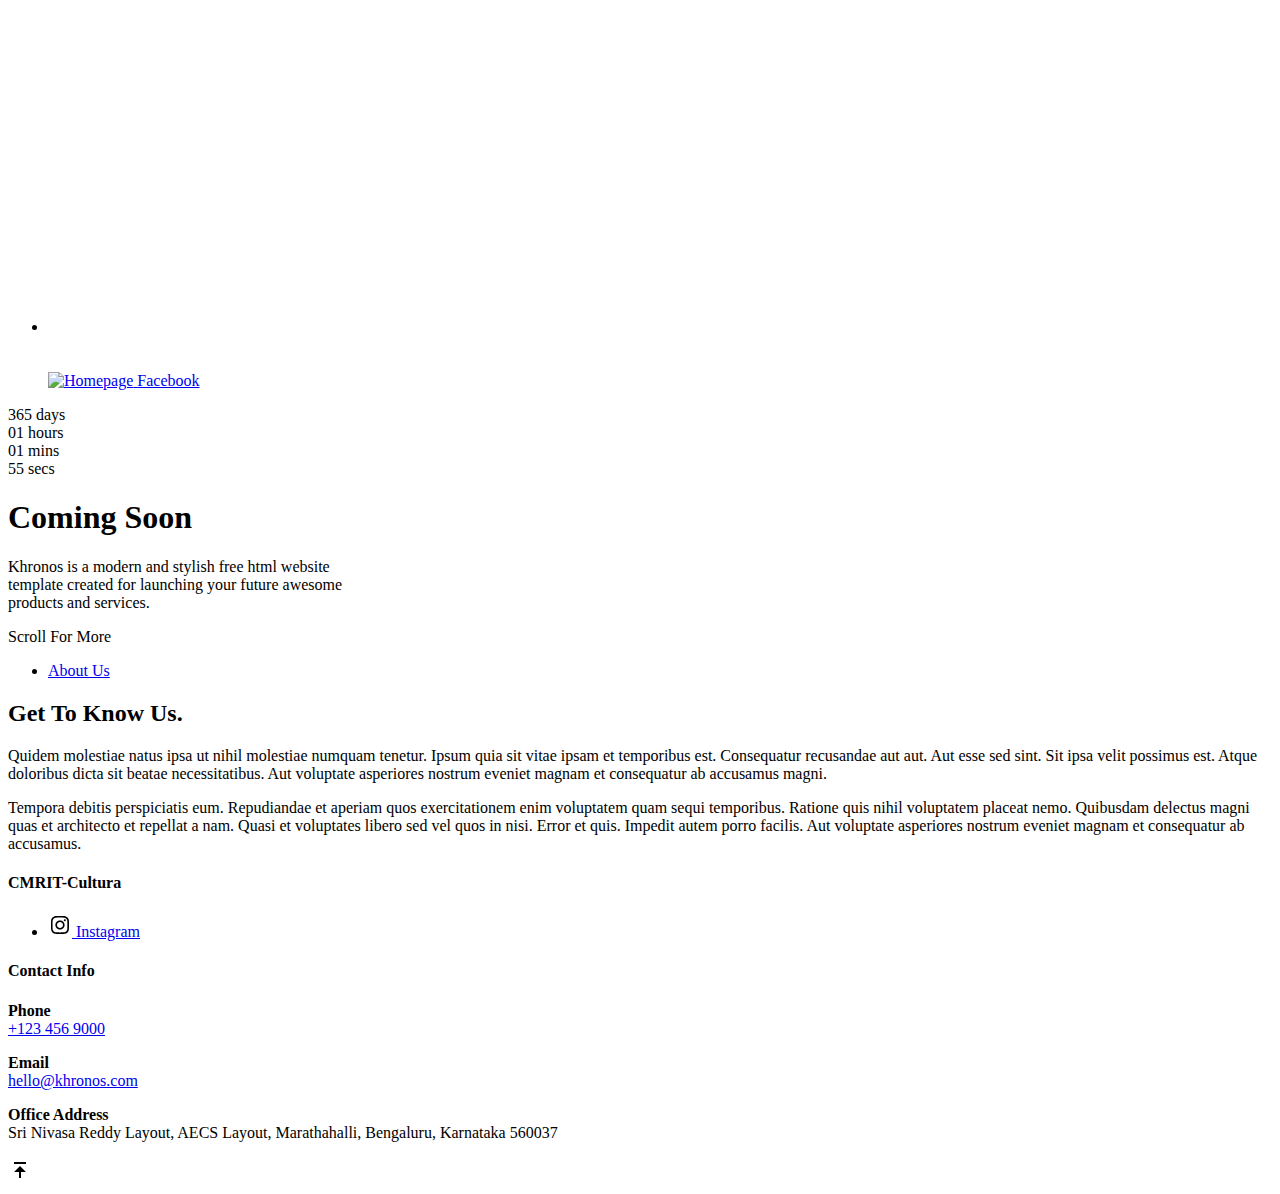
==== commit 612fb222: "Added CMRIT Logo" ====
--- a/index-particles.html
+++ b/index-particles.html
@@ -52,39 +52,19 @@
                         <img src="images/Cnew.png" alt="Homepage">
                     </a>
                 </div>
-    
-                <ul class="s-header__social">
-                    <li>
-                        <a href="">
-                            <svg xmlns="http://www.w3.org/2000/svg" width="24" height="24" viewBox="0 0 24 24" style="fill:rgba(0, 0, 0, 1);transform:;-ms-filter:"><path d="M20,3H4C3.447,3,3,3.448,3,4v16c0,0.552,0.447,1,1,1h8.615v-6.96h-2.338v-2.725h2.338v-2c0-2.325,1.42-3.592,3.5-3.592 c0.699-0.002,1.399,0.034,2.095,0.107v2.42h-1.435c-1.128,0-1.348,0.538-1.348,1.325v1.735h2.697l-0.35,2.725h-2.348V21H20 c0.553,0,1-0.448,1-1V4C21,3.448,20.553,3,20,3z"></path></svg>
-                            <span class="screen-reader-text">Facebook</span>
-                        </a>
-                    </li>
-                    <li>
-                        <a href="">
-                            <svg xmlns="http://www.w3.org/2000/svg" width="24" height="24" viewBox="0 0 24 24" style="fill:rgba(0, 0, 0, 1);transform:;-ms-filter:"><path d="M19.633,7.997c0.013,0.175,0.013,0.349,0.013,0.523c0,5.325-4.053,11.461-11.46,11.461c-2.282,0-4.402-0.661-6.186-1.809 c0.324,0.037,0.636,0.05,0.973,0.05c1.883,0,3.616-0.636,5.001-1.721c-1.771-0.037-3.255-1.197-3.767-2.793 c0.249,0.037,0.499,0.062,0.761,0.062c0.361,0,0.724-0.05,1.061-0.137c-1.847-0.374-3.23-1.995-3.23-3.953v-0.05 c0.537,0.299,1.16,0.486,1.82,0.511C3.534,9.419,2.823,8.184,2.823,6.787c0-0.748,0.199-1.434,0.548-2.032 c1.983,2.443,4.964,4.04,8.306,4.215c-0.062-0.3-0.1-0.611-0.1-0.923c0-2.22,1.796-4.028,4.028-4.028 c1.16,0,2.207,0.486,2.943,1.272c0.91-0.175,1.782-0.512,2.556-0.973c-0.299,0.935-0.936,1.721-1.771,2.22 c0.811-0.088,1.597-0.312,2.319-0.624C21.104,6.712,20.419,7.423,19.633,7.997z"></path></svg>
-                            <span class="screen-reader-text">Twitter</span>
-                        </a>
-                    </li>
-                    <li>
-                        <a href="">
-                            <svg xmlns="http://www.w3.org/2000/svg" width="24" height="24" viewBox="0 0 24 24" style="fill:rgba(0, 0, 0, 1);transform:;-ms-filter:"><path d="M-111.052-244.992c-5.518,0-9.99,4.473-9.99,9.99c0,4.232,2.633,7.85,6.35,9.306 c-0.088-0.79-0.166-2.006,0.034-2.868c0.182-0.78,1.172-4.966,1.172-4.966s-0.299-0.599-0.299-1.484 c0-1.388,0.805-2.425,1.808-2.425c0.853,0,1.264,0.64,1.264,1.407c0,0.858-0.546,2.139-0.827,3.327 c-0.235,0.994,0.499,1.805,1.479,1.805c1.775,0,3.141-1.872,3.141-4.575c0-2.392-1.719-4.064-4.173-4.064 c-2.843,0-4.512,2.132-4.512,4.335c0,0.858,0.331,1.779,0.744,2.28c0.081,0.099,0.093,0.185,0.069,0.286 c-0.076,0.315-0.245,0.994-0.277,1.133c-0.044,0.183-0.145,0.222-0.335,0.134c-1.247-0.581-2.027-2.405-2.027-3.871 c0-3.151,2.289-6.045,6.601-6.045c3.466,0,6.159,2.469,6.159,5.77c0,3.444-2.171,6.213-5.184,6.213 c-1.013,0-1.964-0.525-2.29-1.146c0,0-0.501,1.907-0.623,2.374c-0.225,0.868-0.834,1.956-1.241,2.62 c0.935,0.289,1.928,0.445,2.958,0.445c5.517,0,9.99-4.473,9.99-9.99S-105.535-244.992-111.052-244.992" transform="translate(123.042 246.992)"></path></svg>
-                            <span class="screen-reader-text">Pinterest</span>
-                        </a>
-                    </li>
-                    <li>
-                        <a href="">
-                            <svg xmlns="http://www.w3.org/2000/svg" width="24" height="24" viewBox="0 0 24 24" style="fill:rgba(0, 0, 0, 1);transform:;-ms-filter:"><path d="M11.999,7.377c-2.554,0-4.623,2.07-4.623,4.623c0,2.554,2.069,4.624,4.623,4.624c2.552,0,4.623-2.07,4.623-4.624 C16.622,9.447,14.551,7.377,11.999,7.377L11.999,7.377z M11.999,15.004c-1.659,0-3.004-1.345-3.004-3.003 c0-1.659,1.345-3.003,3.004-3.003s3.002,1.344,3.002,3.003C15.001,13.659,13.658,15.004,11.999,15.004L11.999,15.004z"></path><circle cx="16.806" cy="7.207" r="1.078"></circle><path d="M20.533,6.111c-0.469-1.209-1.424-2.165-2.633-2.632c-0.699-0.263-1.438-0.404-2.186-0.42 c-0.963-0.042-1.268-0.054-3.71-0.054s-2.755,0-3.71,0.054C7.548,3.074,6.809,3.215,6.11,3.479C4.9,3.946,3.945,4.902,3.477,6.111 c-0.263,0.7-0.404,1.438-0.419,2.186c-0.043,0.962-0.056,1.267-0.056,3.71c0,2.442,0,2.753,0.056,3.71 c0.015,0.748,0.156,1.486,0.419,2.187c0.469,1.208,1.424,2.164,2.634,2.632c0.696,0.272,1.435,0.426,2.185,0.45 c0.963,0.042,1.268,0.055,3.71,0.055s2.755,0,3.71-0.055c0.747-0.015,1.486-0.157,2.186-0.419c1.209-0.469,2.164-1.424,2.633-2.633 c0.263-0.7,0.404-1.438,0.419-2.186c0.043-0.962,0.056-1.267,0.056-3.71s0-2.753-0.056-3.71C20.941,7.57,20.801,6.819,20.533,6.111z M19.315,15.643c-0.007,0.576-0.111,1.147-0.311,1.688c-0.305,0.787-0.926,1.409-1.712,1.711c-0.535,0.199-1.099,0.303-1.67,0.311 c-0.95,0.044-1.218,0.055-3.654,0.055c-2.438,0-2.687,0-3.655-0.055c-0.569-0.007-1.135-0.112-1.669-0.311 c-0.789-0.301-1.414-0.923-1.719-1.711c-0.196-0.534-0.302-1.099-0.311-1.669c-0.043-0.95-0.053-1.218-0.053-3.654 c0-2.437,0-2.686,0.053-3.655c0.007-0.576,0.111-1.146,0.311-1.687c0.305-0.789,0.93-1.41,1.719-1.712 c0.534-0.198,1.1-0.303,1.669-0.311c0.951-0.043,1.218-0.055,3.655-0.055c2.437,0,2.687,0,3.654,0.055 c0.571,0.007,1.135,0.112,1.67,0.311c0.786,0.303,1.407,0.925,1.712,1.712c0.196,0.534,0.302,1.099,0.311,1.669 c0.043,0.951,0.054,1.218,0.054,3.655c0,2.436,0,2.698-0.043,3.654H19.315z"></path></svg>
-                            <span class="screen-reader-text">Instagram</span>
-                        </a>
-                    </li>
-                    <li>
-                        <a href="">
-                            <svg xmlns="http://www.w3.org/2000/svg" width="24" height="24" viewBox="0 0 24 24" style="fill:rgba(0, 0, 0, 1);transform:;-ms-filter:"><path d="M20.66,6.98c-0.894-1.533-2.107-2.747-3.641-3.64C15.486,2.447,13.813,2,12,2S8.514,2.447,6.98,3.34 C5.447,4.233,4.233,5.447,3.34,6.98S2,10.187,2,12s0.446,3.487,1.34,5.02c0.894,1.534,2.107,2.747,3.641,3.64 C8.514,21.553,10.187,22,12,22s3.486-0.447,5.02-1.34c1.533-0.893,2.747-2.106,3.641-3.64C21.554,15.487,22,13.813,22,12 S21.554,8.513,20.66,6.98z M12,3.66c2,0,3.772,0.64,5.32,1.919c-0.92,1.174-2.286,2.14-4.1,2.9c-1.002-1.813-2.088-3.327-3.261-4.54 C10.641,3.753,11.319,3.66,12,3.66z M5.51,6.8c0.754-0.947,1.656-1.686,2.711-2.22c1.212,1.201,2.325,2.7,3.34,4.5 c-2,0.6-4.114,0.9-6.341,0.9c-0.573,0-1.006-0.013-1.3-0.04C4.227,8.793,4.757,7.747,5.51,6.8z M3.66,12 c0-0.054,0.003-0.12,0.01-0.2c0.007-0.08,0.01-0.146,0.01-0.2c0.254,0.014,0.641,0.02,1.161,0.02c2.666,0,5.146-0.367,7.439-1.1 c0.187,0.373,0.381,0.793,0.58,1.26c-1.32,0.293-2.674,1.006-4.061,2.14S6.4,16.247,5.76,17.5C4.36,15.913,3.66,14.08,3.66,12z M12,20.34c-1.894,0-3.594-0.587-5.101-1.759C7.5,17.394,8.423,16.259,9.67,15.18c1.246-1.08,2.483-1.753,3.71-2.02 c0.772,2.133,1.293,4.339,1.56,6.62C13.966,20.153,12.986,20.34,12,20.34z M19.08,16.38c-0.666,1.066-1.526,1.94-2.58,2.621 c-0.24-2.08-0.7-4.107-1.379-6.081c0.932-0.066,1.765-0.1,2.5-0.1c0.799,0,1.686,0.034,2.659,0.1 C20.146,14.16,19.746,15.313,19.08,16.38z M17.84,11.38c-1.16,0-2.233,0.047-3.22,0.14c-0.254-0.653-0.48-1.193-0.68-1.62 c2.066-0.906,3.532-2.006,4.399-3.3c1.2,1.414,1.854,3.027,1.96,4.84C19.487,11.4,18.667,11.38,17.84,11.38z"></path></svg>
-                            <span class="screen-reader-text">Dribbble</span>
-                        </a>
-                    </li>
-                </ul>
+                <div>
+                    <ul class="s-header__social">
+                        <li>
+                            <a href="http://cmrit.ac.in">
+                                <br>
+                                <br>
+                                <br>
+                                <img src="images/cmrit-white.png" alt="Homepage" width="150" height="30">
+                                <span class="screen-reader-text">Facebook</span>
+                            </a>
+                        </li>
+                    </ul>
+                </div>
 
             </div> <!-- end s-header__content -->
         </header> <!-- end s-header -->
@@ -213,12 +193,10 @@
                 <div class="column lg-6 stack-on-700 s-footer__block s-footer__info">
 
                     <h4 class="h6">CMRIT-Cultura</h4>
+
                     
-                    <p class="desc">
-                    Beatae voluptatum reprehenderit et debitis consequatur. Quidem est velit hic culpa. 
-                    Veritatis id tempora voluptas et provident maxime maiores dignissimos non. Incidunt 
-                    asperiores non. Consequatur nostrum itaque.
-                    </p>
+                    
+                   
 
                     <ul class="s-footer__social">
                         <li>
@@ -252,9 +230,7 @@
 
                     <p>
                     <strong>Office Address</strong> <br>
-                    1600 Amphitheatre Parkway <br>
-                    Mountain View, CA
-                    94043 US <br>
+                    Sri Nivasa Reddy Layout, AECS Layout, Marathahalli, Bengaluru, Karnataka 560037 <br>
                     </p>
 
                 </div> <!-- end s-footer__contact -->
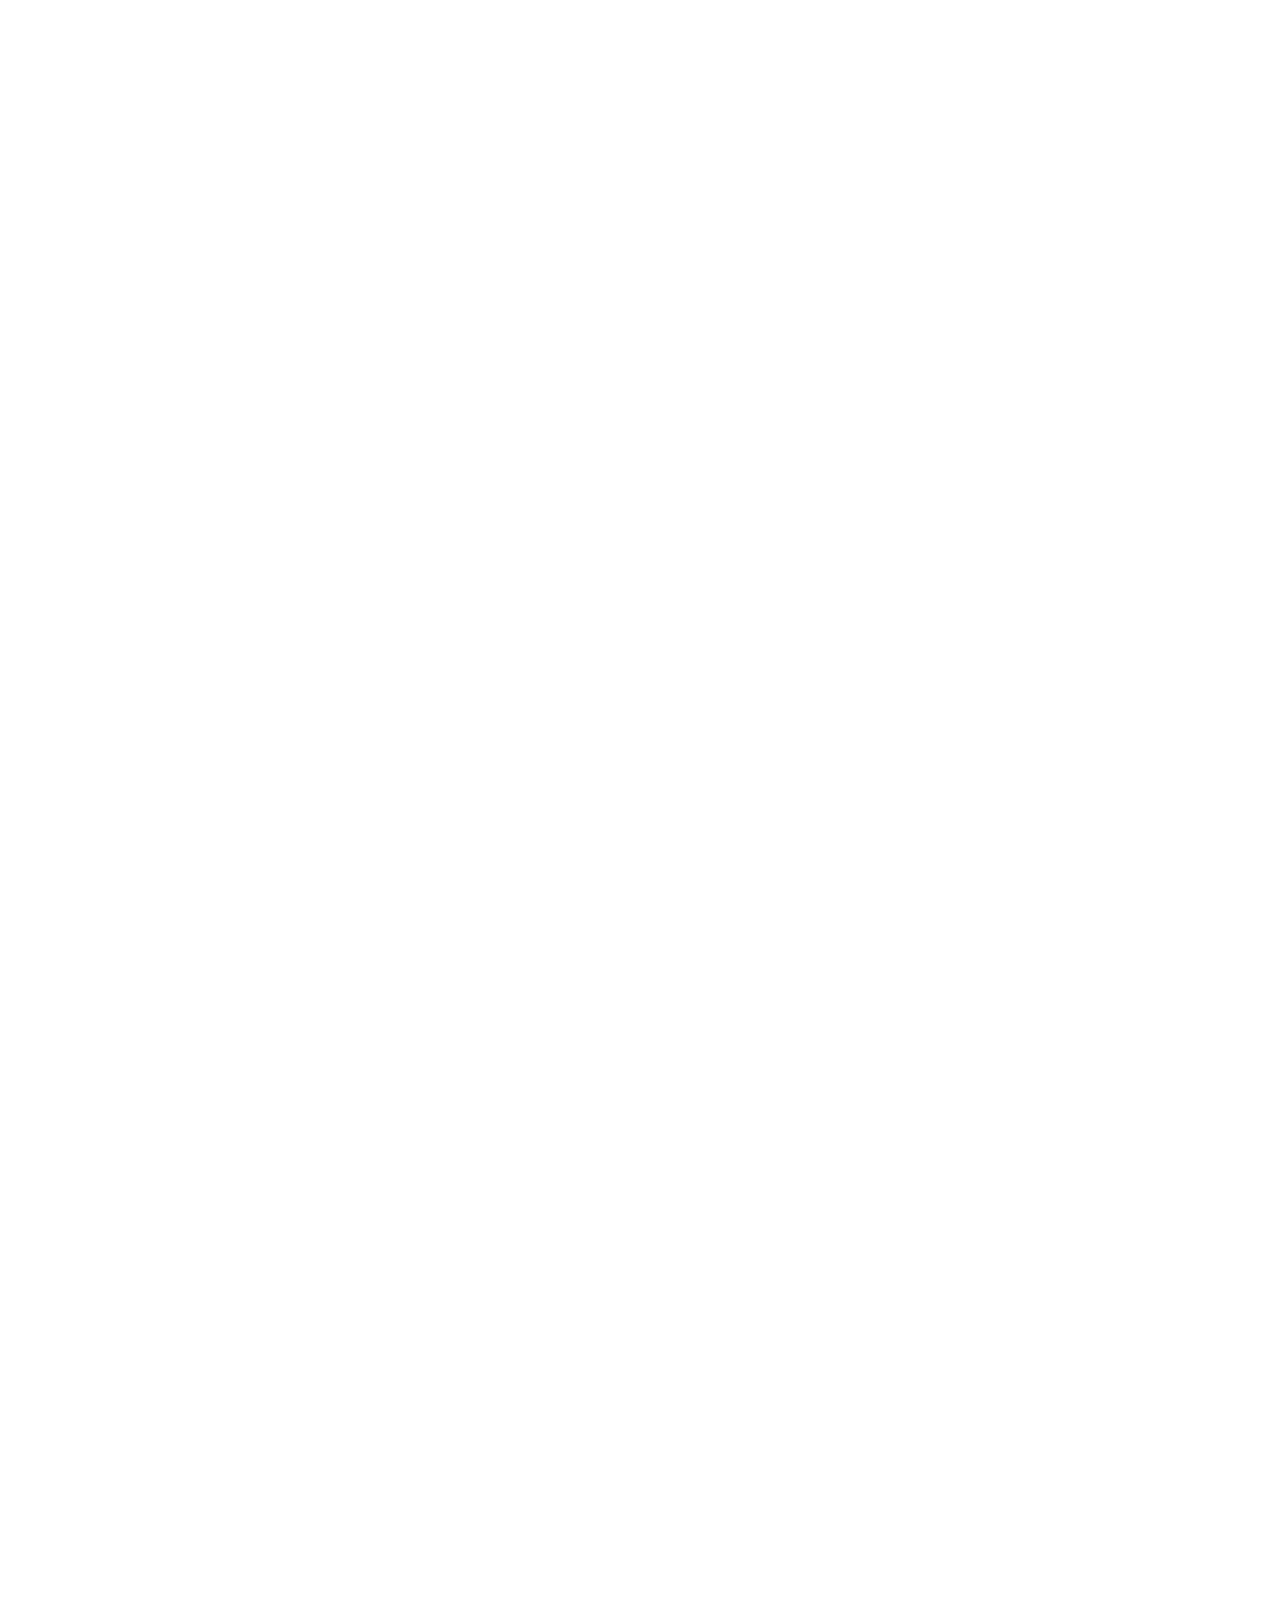
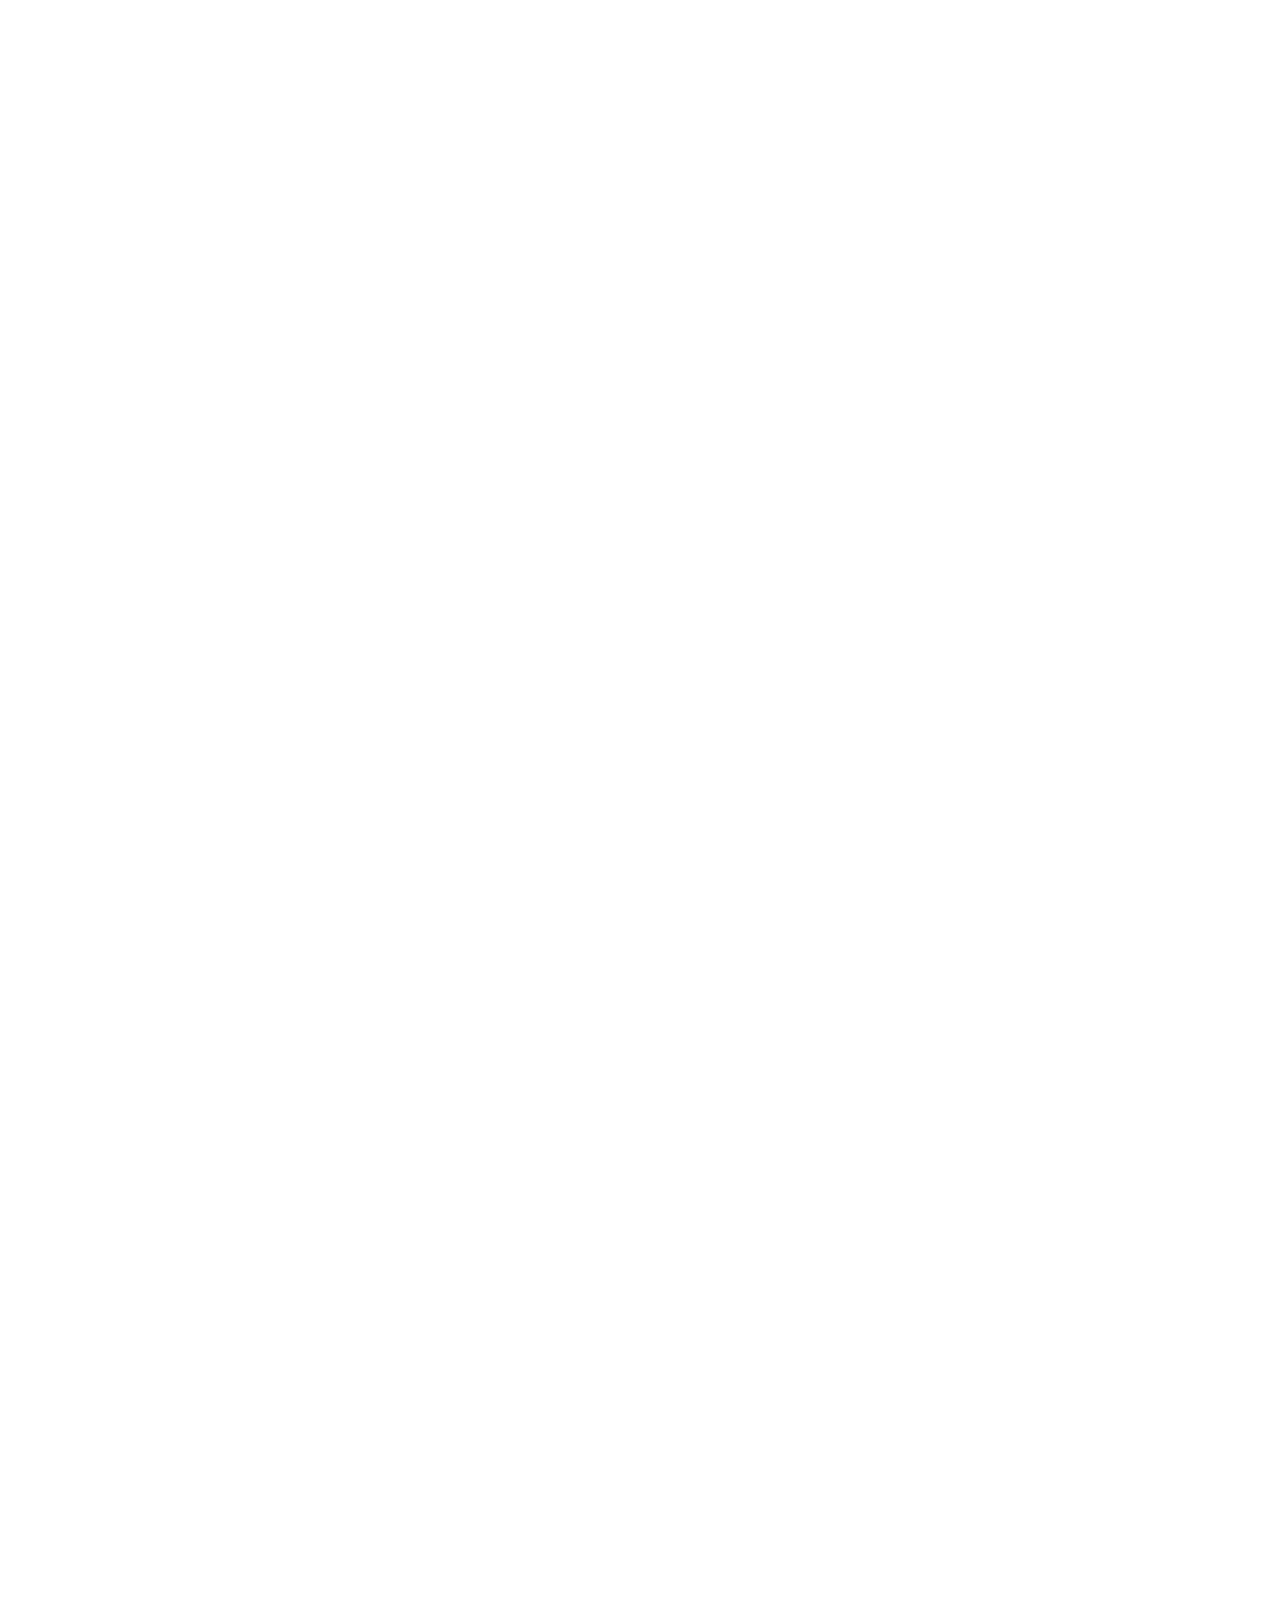
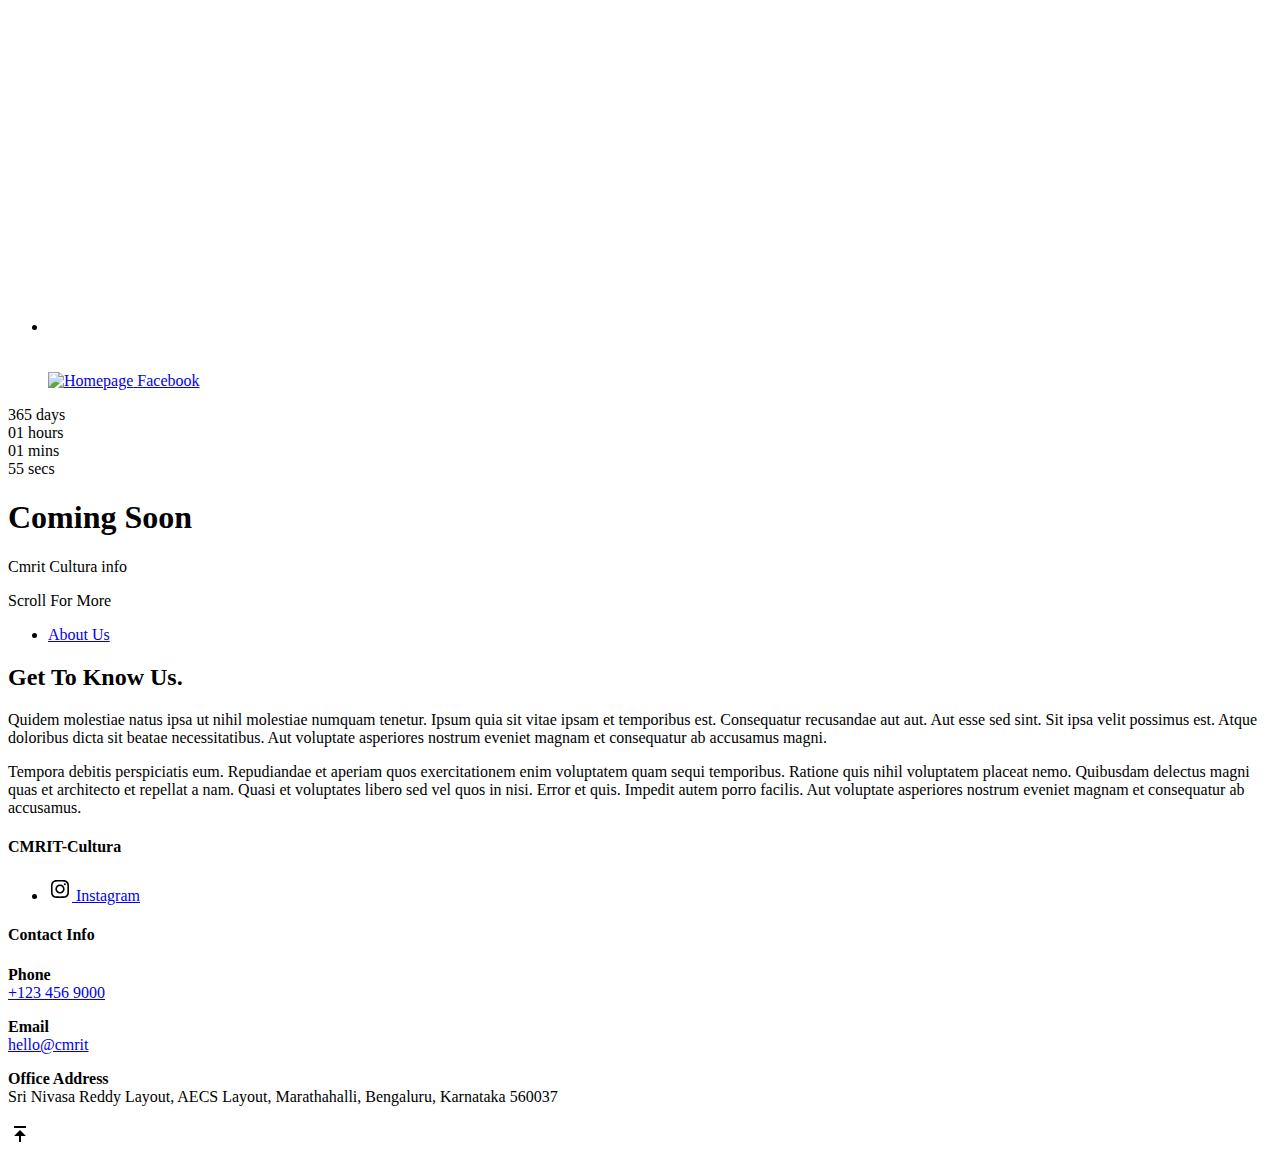
==== commit ced141e0: "changes to email" ====
--- a/index-particles.html
+++ b/index-particles.html
@@ -101,9 +101,7 @@
                     <div class="s-intro__content-bottom">
                         <h1 class="s-intro__content-title">Coming Soon </h1>
                         <p>
-                        Khronos is a modern and stylish free html website <br>
-                        template created for launching your future awesome <br>
-                        products and services. 
+                        Cmrit Cultura info 
                         </p>
                     </div>
 
@@ -223,7 +221,7 @@
                         <div class="column lg-6 stack-on-1000">
                             <p>
                             <strong>Email</strong> <br>
-                            <a href="mailto:#0">hello@khronos.com</a>
+                            <a href="mailto:#0">hello@cmrit</a>
                             </p>
                         </div>
                     </div>
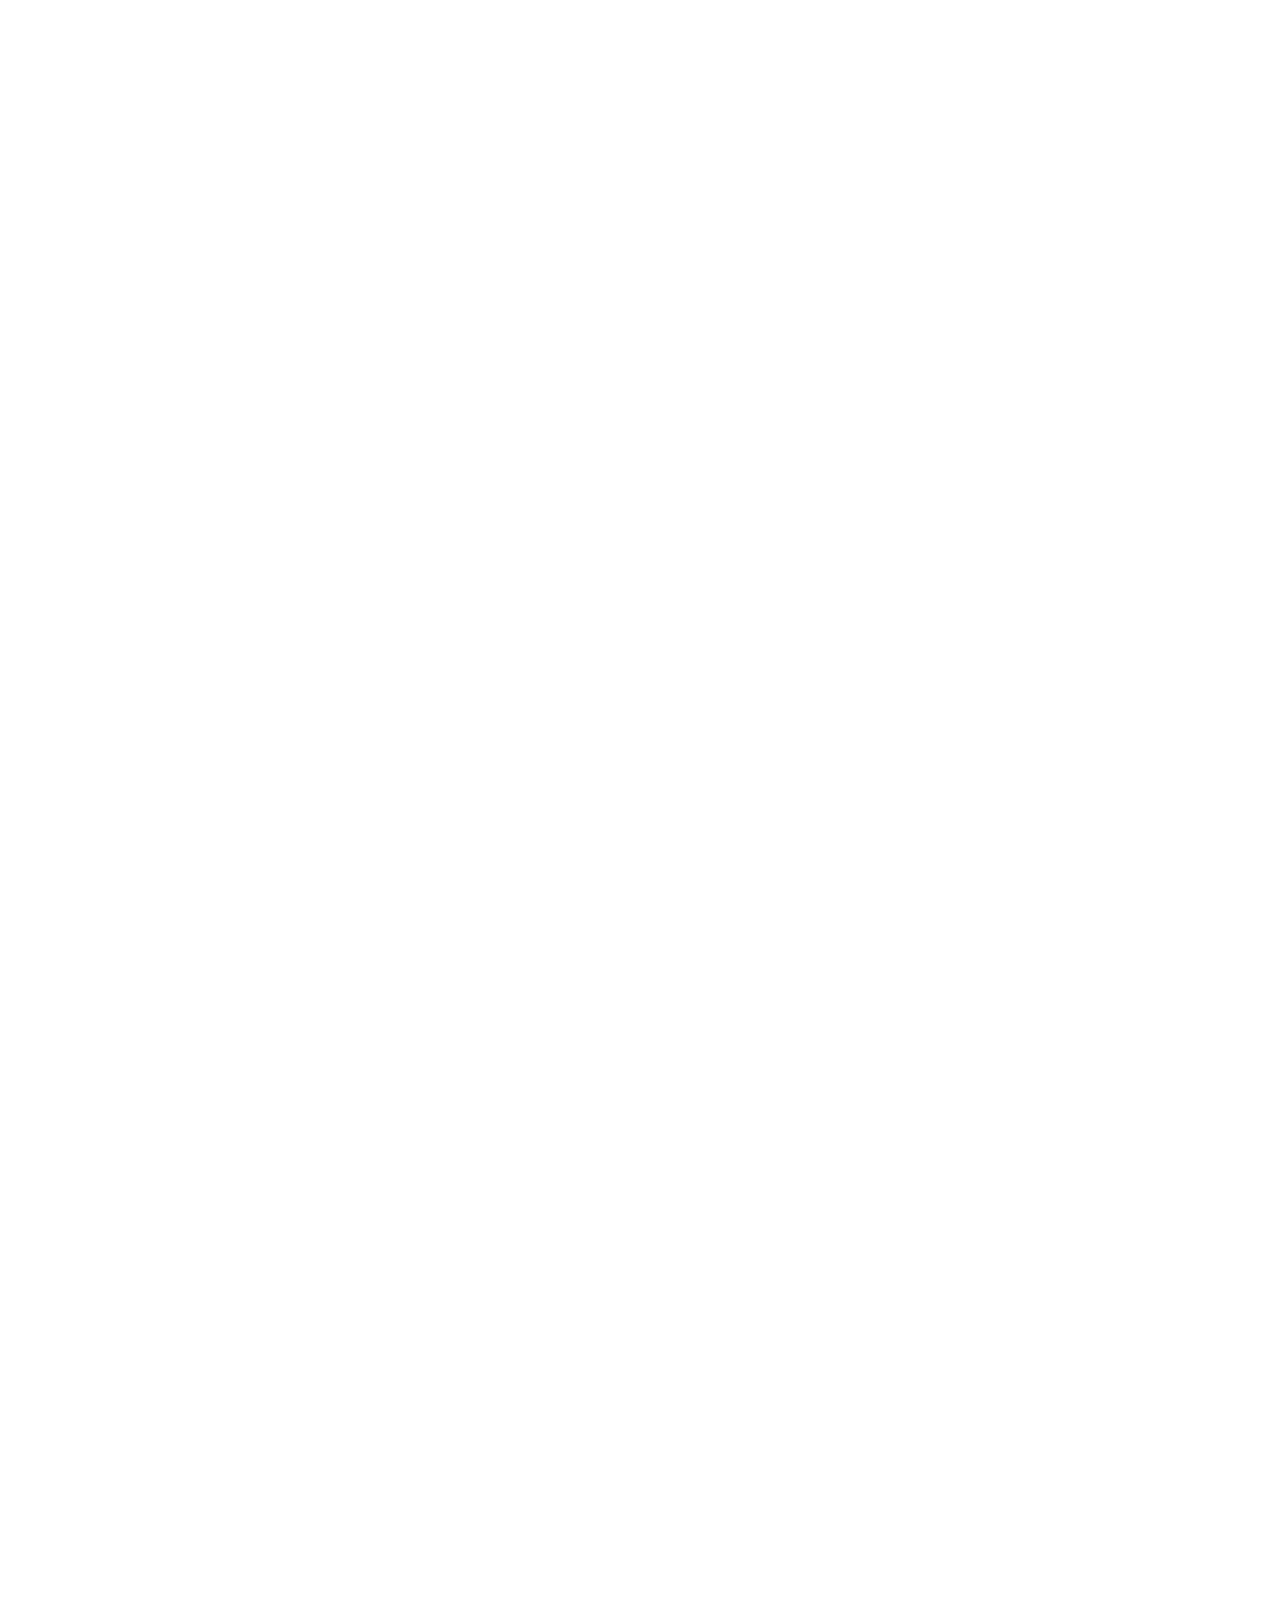
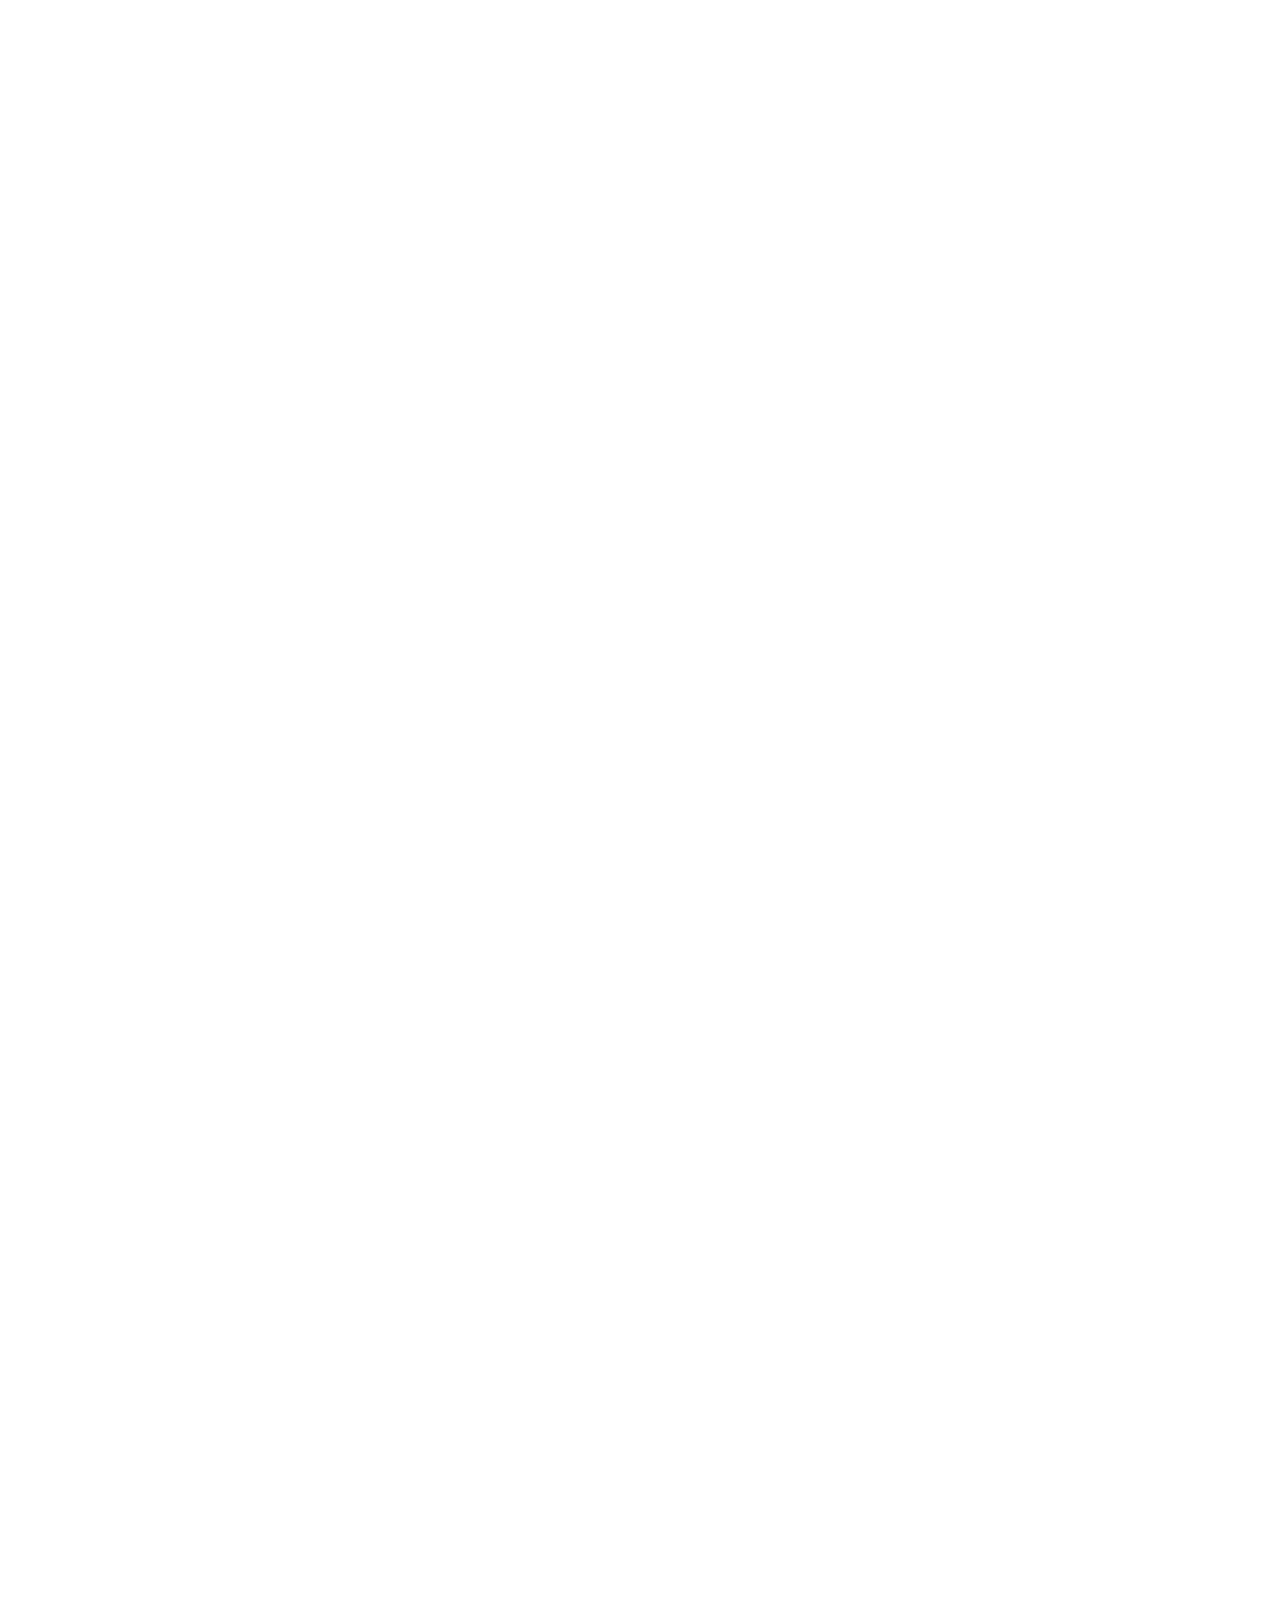
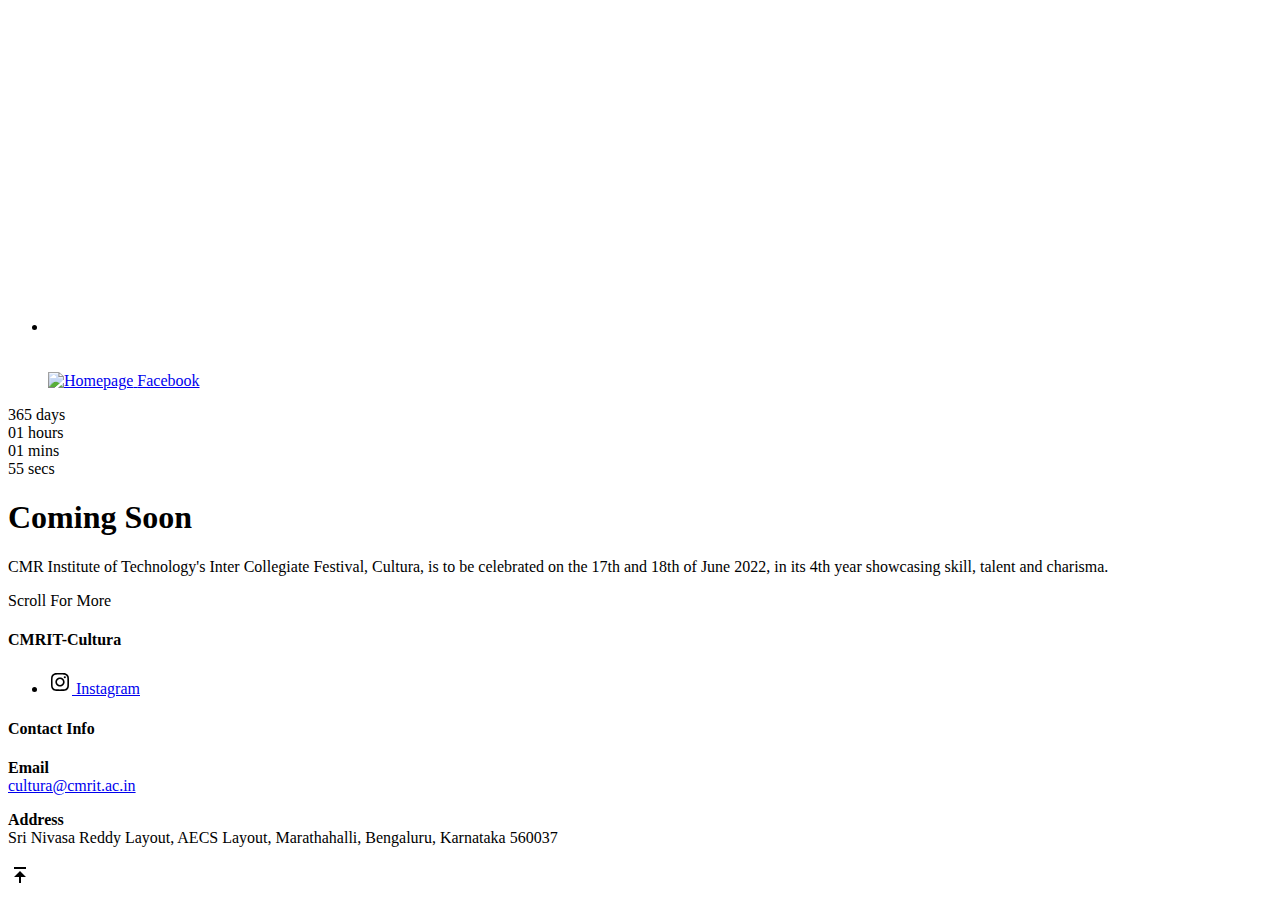
==== commit 5297532a: "info added" ====
--- a/index-particles.html
+++ b/index-particles.html
@@ -20,10 +20,8 @@
 
     <!-- favicons
     ================================================== -->
-    <link rel="apple-touch-icon" sizes="180x180" href="apple-touch-icon.png">
-    <link rel="icon" type="image/png" sizes="32x32" href="favicon-32x32.png">
-    <link rel="icon" type="image/png" sizes="16x16" href="favicon-16x16.png">
-    <link rel="manifest" href="site.webmanifest">
+
+  
 
 </head>
 
@@ -101,7 +99,9 @@
                     <div class="s-intro__content-bottom">
                         <h1 class="s-intro__content-title">Coming Soon </h1>
                         <p>
-                        Cmrit Cultura info 
+                        CMR Institute of Technology's Inter Collegiate Festival, Cultura, is to be celebrated on the 17th and 18th of June 2022,
+                        in its 4th year showcasing skill, talent and charisma.
+
                         </p>
                     </div>
 
@@ -122,63 +122,8 @@
 
         <!-- # info
         ================================================== -->
-        <section id="info" class="s-info">
-
-            <div class="s-info__bg"></div>
-
-            <div class="row">
-                <div class="column lg-12">
-
-                    <nav class="tab-nav">
-                        <ul class="tab-nav__list"> 
-                            <li class="active" data-id="tab-about">
-                                <a href="#tab-about">
-                                    About Us
-                                </a>
-                            </li>
-                        </ul>
-                    </nav> <!-- end tab-nav -->
-        
-                    <div class="tab-content">
-        
-                        <!-- 01 - tab about -->
-                        <div id="tab-about" class='tab-content__item'>
-        
-                            <div class="row tab-content__item-header">
-                                <div class="column">
-                                    <h2>Get To Know Us.</h2>
-                                </div>
-                            </div>
-        
-                            <div class="row">
-                                <div class="column">
-                                    <p class="lead">
-                                    Quidem molestiae natus ipsa ut nihil molestiae numquam tenetur. Ipsum quia 
-                                    sit vitae ipsam et temporibus est. Consequatur recusandae aut aut. Aut esse 
-                                    sed sint. Sit ipsa velit possimus est. Atque doloribus dicta sit beatae 
-                                    necessitatibus. Aut voluptate asperiores nostrum eveniet magnam et consequatur 
-                                    ab accusamus magni.
-                                    </p>
-        
-                                    <p>
-                                    Tempora debitis perspiciatis eum. Repudiandae et aperiam quos exercitationem 
-                                    enim voluptatem quam sequi temporibus. Ratione quis nihil voluptatem placeat 
-                                    nemo. Quibusdam delectus magni quas et architecto et repellat a nam.
-                                    Quasi et voluptates libero sed vel quos in nisi. Error et quis. Impedit autem 
-                                    porro facilis. Aut voluptate asperiores nostrum eveniet magnam et consequatur 
-                                    ab accusamus.
-                                    </p>
-                                </div>
-                            </div>
-                            
-                        </div> <!-- end 01 - tab about -->
-        
-                    </div> <!-- end tab content -->
-
-                </div> <!-- end column -->
-            </div> <!-- end row -->
-
-        </section>
+        <section id="particles-js" class="s-info" style="background-color:rgb(10,11,11);">
+     </section>
          <!-- end s-info -->
 
 
@@ -212,22 +157,17 @@
                     <h4 class="h6">Contact Info</h4>
 
                     <div class="row">
-                        <div class="column lg-6 stack-on-1000">
-                            <p>
-                            <strong>Phone</strong> <br>
-                            <a href="tel:123-456-9000">+123 456 9000</a>
-                            </p>
-                        </div>
+                        
                         <div class="column lg-6 stack-on-1000">
                             <p>
                             <strong>Email</strong> <br>
-                            <a href="mailto:#0">hello@cmrit</a>
+                            <a href="mailto:#0">cultura@cmrit.ac.in</a>
                             </p>
                         </div>
                     </div>
 
                     <p>
-                    <strong>Office Address</strong> <br>
+                    <strong> Address</strong> <br>
                     Sri Nivasa Reddy Layout, AECS Layout, Marathahalli, Bengaluru, Karnataka 560037 <br>
                     </p>
 
